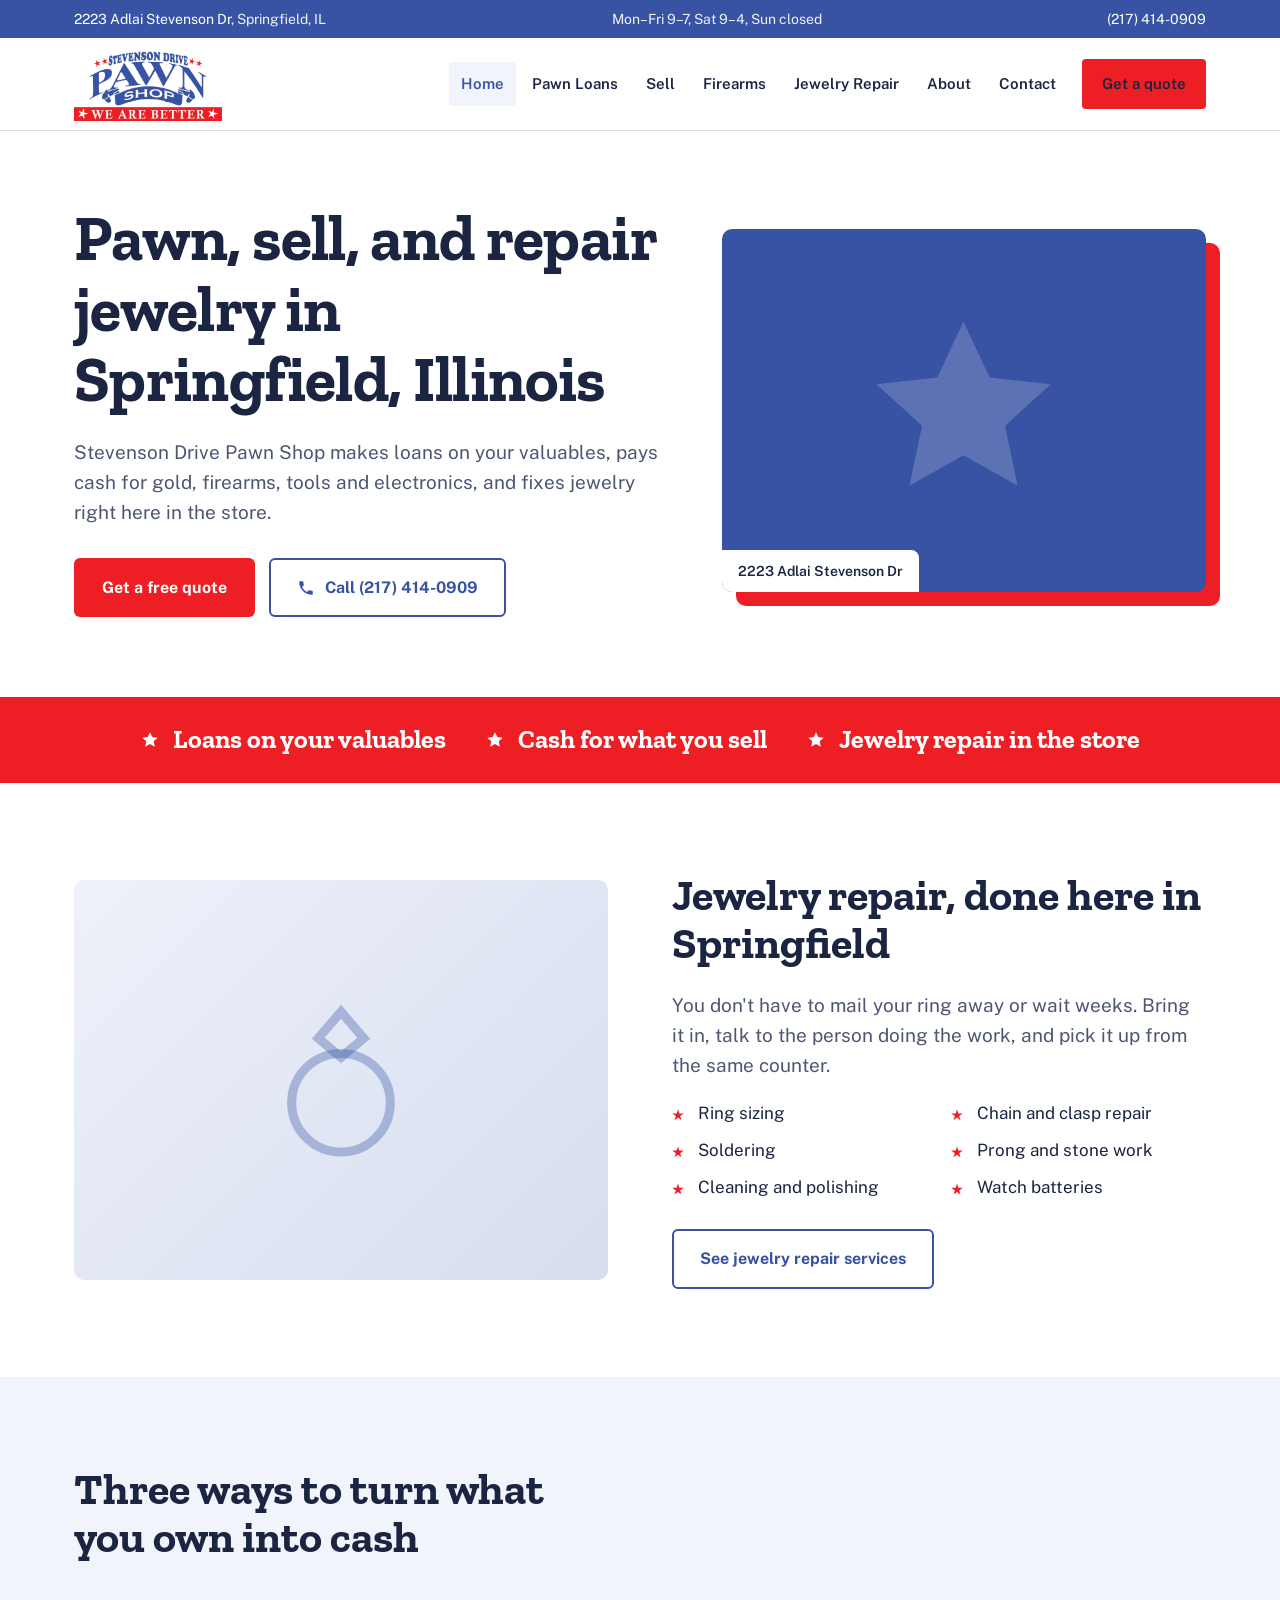
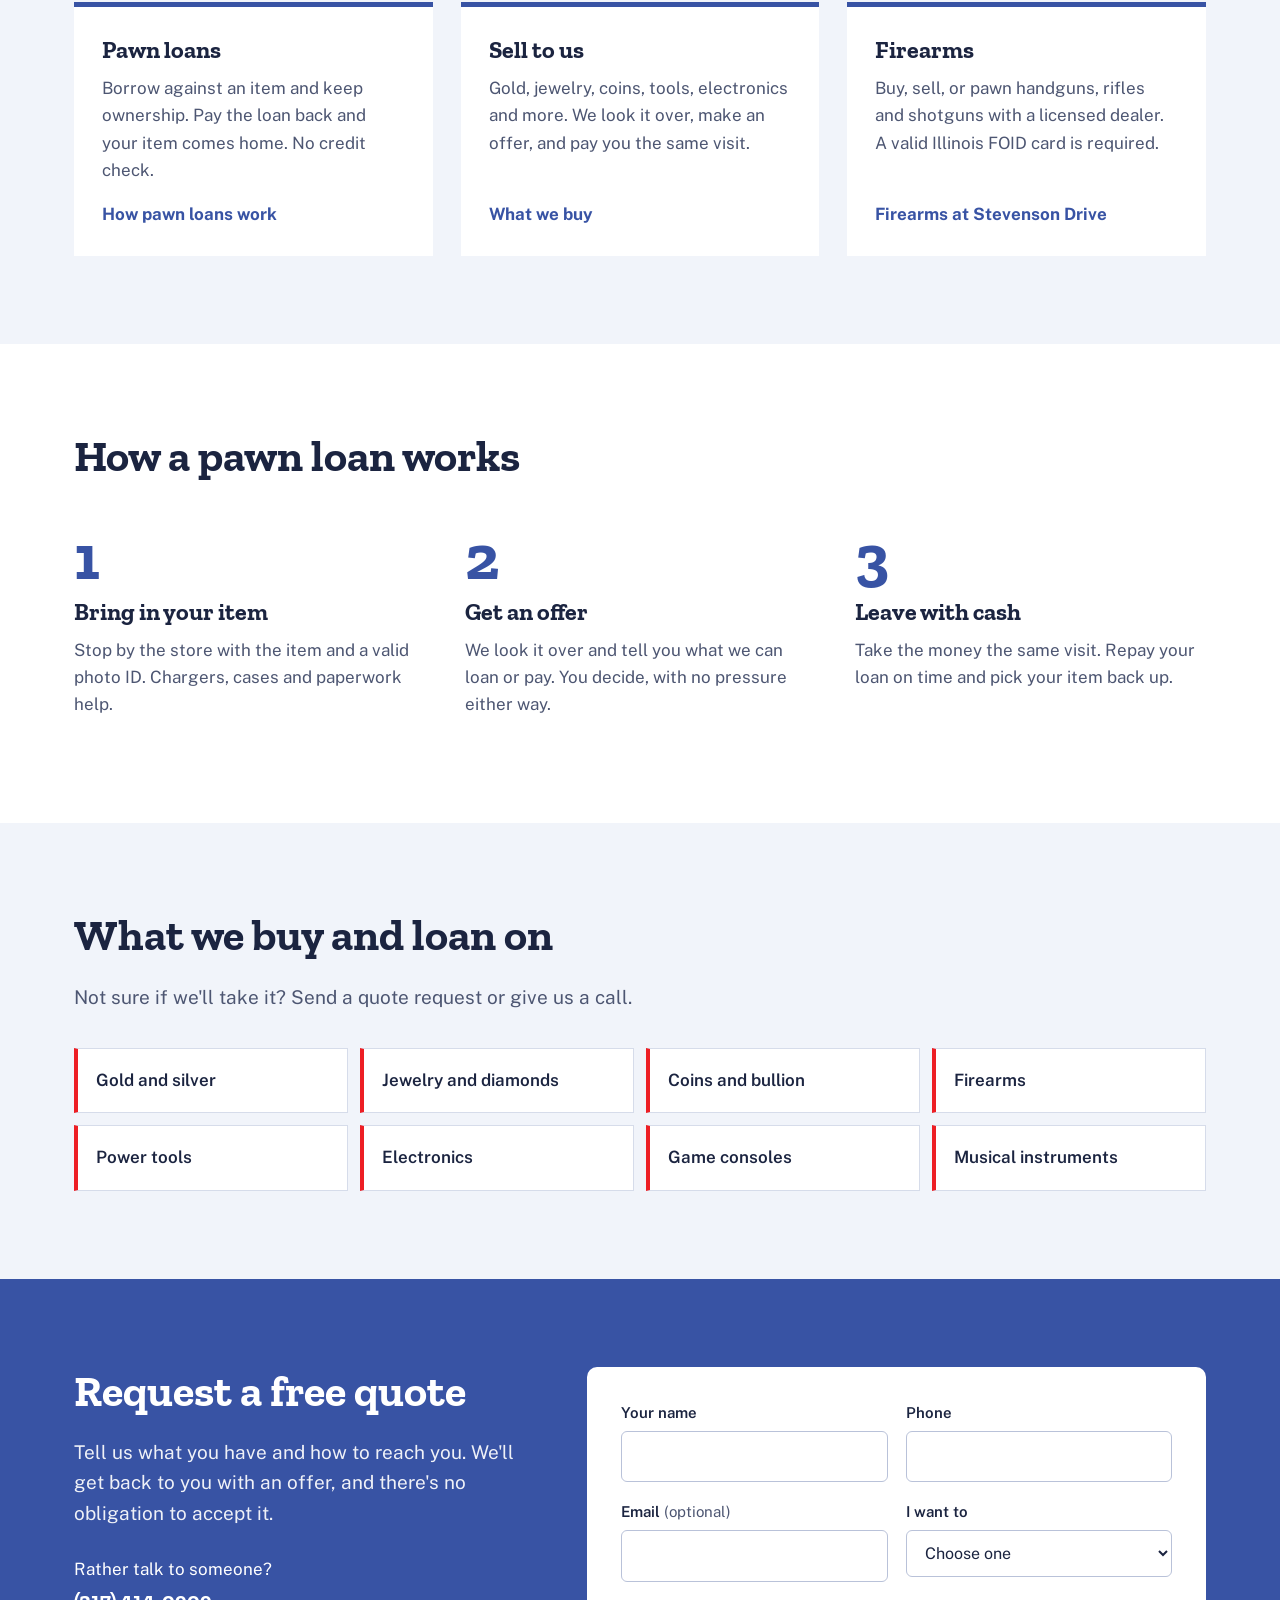
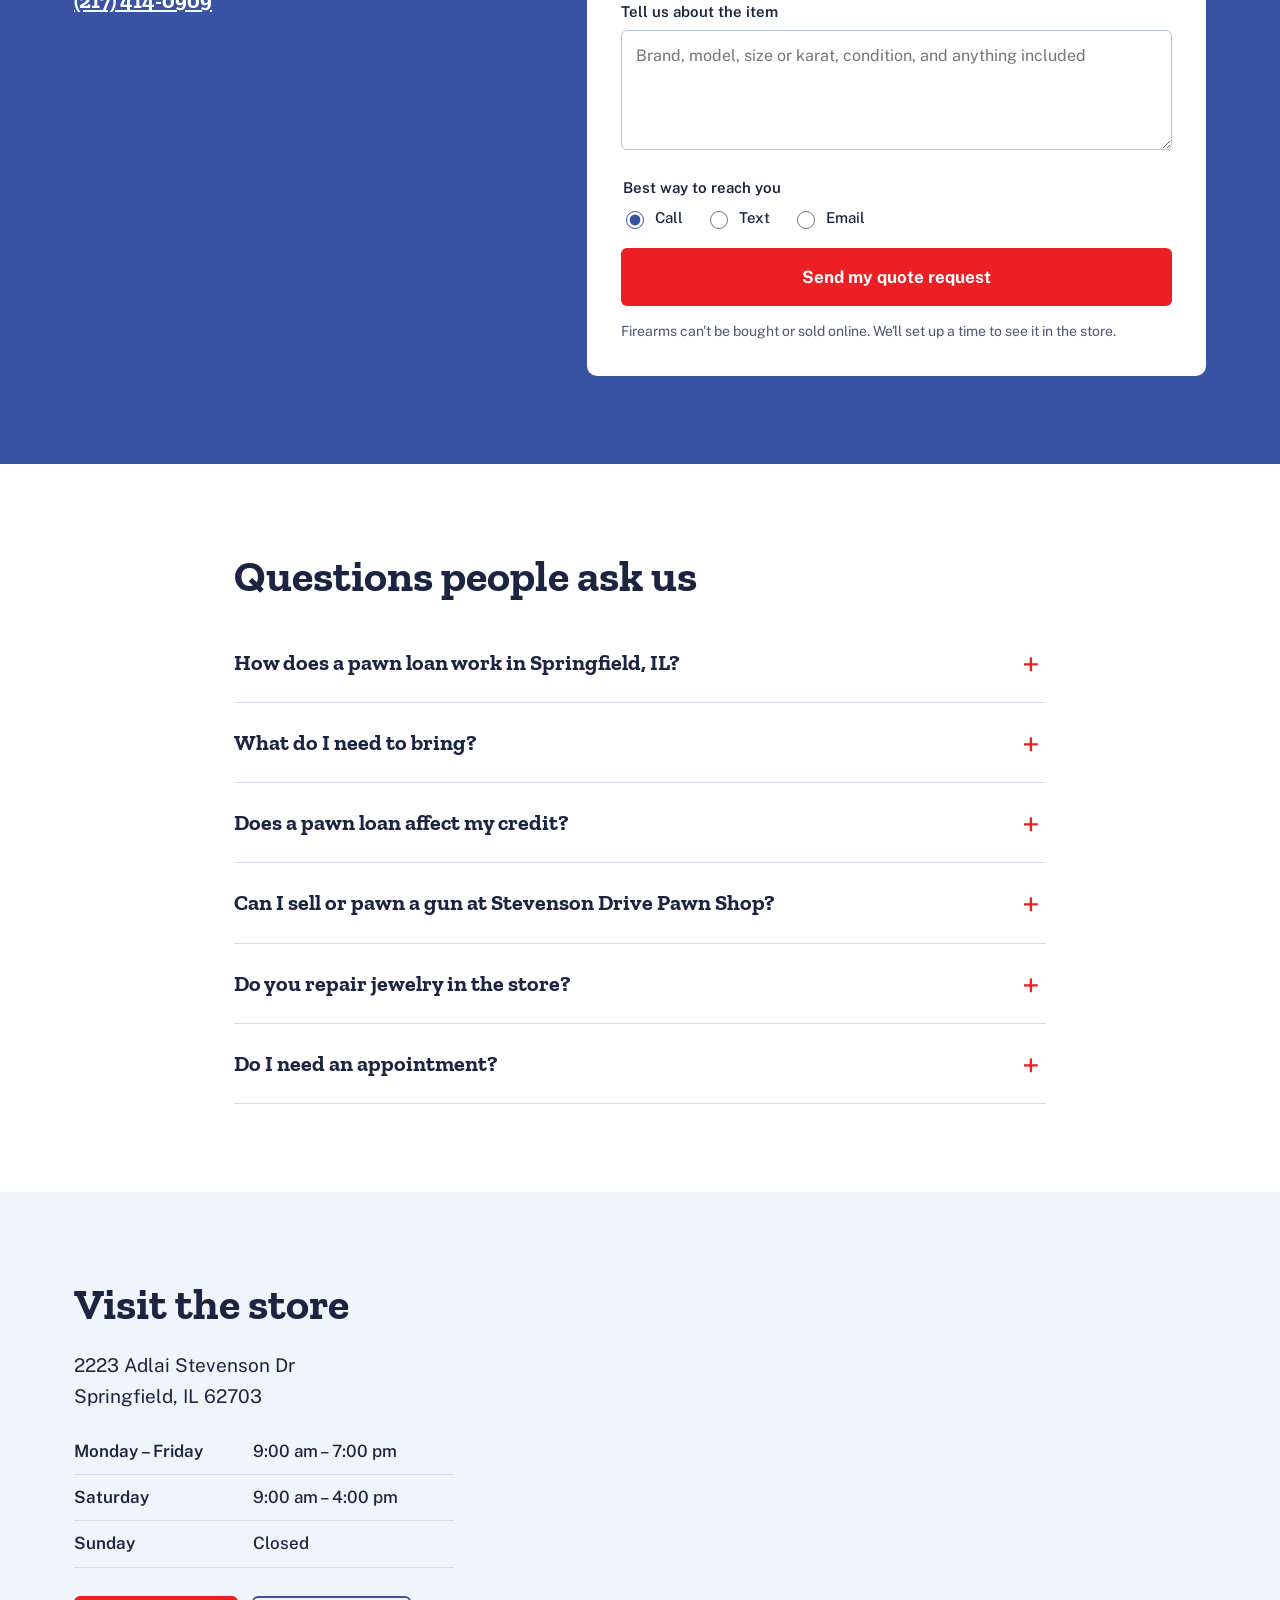
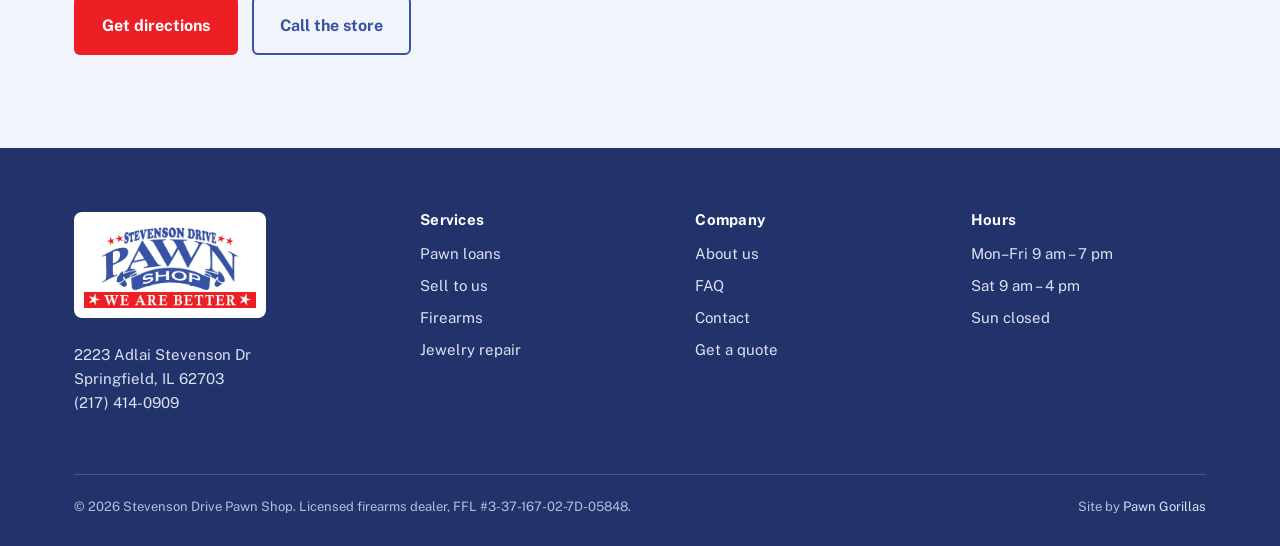
==== index.html @ e38339d8 "Rename index (20).html to index.html" ====
<!DOCTYPE html>
<html lang="en">
<head>
<meta charset="UTF-8">
<meta name="viewport" content="width=device-width, initial-scale=1">
<title>Pawn Shop in Springfield, IL | Stevenson Drive Pawn Shop</title>
<meta name="description" content="Stevenson Drive Pawn Shop in Springfield, IL: pawn loans, cash for gold, jewelry and firearms, and in-store jewelry repair. 2223 Adlai Stevenson Dr. Call (217) 414-0909.">
<!-- CONFIRM: final domain. Using the shop's current domain until the new site replaces it. -->
<link rel="canonical" href="https://stevensondrivepawnandjewelry.com/">
<meta property="og:type" content="website">
<meta property="og:title" content="Stevenson Drive Pawn Shop | Springfield, IL">
<meta property="og:description" content="Pawn loans, cash offers, firearms, and in-store jewelry repair on Adlai Stevenson Drive.">
<meta property="og:image" content="logo.png">
<link rel="icon" type="image/png" href="logo.png">

<link rel="preconnect" href="https://fonts.googleapis.com">
<link rel="preconnect" href="https://fonts.gstatic.com" crossorigin>
<link href="https://fonts.googleapis.com/css2?family=Zilla+Slab:wght@500;700&family=Public+Sans:wght@400;500;600;700&display=swap" rel="stylesheet">

<!-- ===== SCHEMA: business details. CONFIRM hours before launch. ===== -->
<script type="application/ld+json">
{
  "@context": "https://schema.org",
  "@type": ["PawnShop", "JewelryStore"],
  "name": "Stevenson Drive Pawn Shop",
  "url": "https://stevensondrivepawnandjewelry.com/",
  "logo": "https://stevensondrivepawnandjewelry.com/logo.png",
  "telephone": "+1-217-414-0909",
  "address": {
    "@type": "PostalAddress",
    "streetAddress": "2223 Adlai Stevenson Dr",
    "addressLocality": "Springfield",
    "addressRegion": "IL",
    "postalCode": "62703",
    "addressCountry": "US"
  },
  "areaServed": ["Springfield IL", "Sangamon County IL"],
  "openingHoursSpecification": [
    {"@type": "OpeningHoursSpecification", "dayOfWeek": ["Monday","Tuesday","Wednesday","Thursday","Friday"], "opens": "09:00", "closes": "19:00"},
    {"@type": "OpeningHoursSpecification", "dayOfWeek": "Saturday", "opens": "09:00", "closes": "16:00"}
  ]
}
</script>

<style>
/* ===== DESIGN TOKENS (change these per client) ===== */
:root{
  --blue:#3853a4;        /* logo blue */
  --blue-deep:#22336b;   /* footer, hover */
  --red:#ed1e24;         /* logo red */
  --red-deep:#c8141a;
  --ink:#1b2440;         /* body text */
  --muted:#4d5672;
  --surface:#f1f4fa;     /* light blue-grey section */
  --line:#d6dcea;
  --white:#ffffff;
  --head:'Zilla Slab', Georgia, serif;
  --body:'Public Sans', system-ui, -apple-system, 'Segoe UI', sans-serif;
  --wrap:1180px;
}
*,*::before,*::after{box-sizing:border-box}
html{scroll-behavior:smooth}
@media (prefers-reduced-motion:reduce){html{scroll-behavior:auto}*{transition:none!important}}
body{margin:0;font-family:var(--body);font-size:17px;line-height:1.6;color:var(--ink);background:var(--white)}
img{max-width:100%;display:block}
a{color:var(--blue)}
h1,h2,h3{font-family:var(--head);font-weight:700;line-height:1.1;margin:0 0 .5em;color:var(--ink)}
h1{font-size:clamp(38px,5.4vw,64px);letter-spacing:-.01em}
h2{font-size:clamp(30px,3.6vw,44px)}
h3{font-size:24px}
p{margin:0 0 1em}
.wrap{max-width:var(--wrap);margin:0 auto;padding:0 24px}
.sr-only{position:absolute;width:1px;height:1px;padding:0;margin:-1px;overflow:hidden;clip:rect(0,0,0,0);border:0}
.skip{position:absolute;left:-999px;top:0;background:var(--white);padding:10px 16px;z-index:100}
.skip:focus{left:12px;top:12px}
:focus-visible{outline:3px solid var(--red);outline-offset:3px}
section{padding:88px 0}
.lede{font-size:19px;color:var(--muted);max-width:60ch}

/* Buttons */
.btn{display:inline-flex;align-items:center;gap:10px;font-family:var(--body);font-weight:700;font-size:16px;text-decoration:none;padding:15px 26px;border-radius:6px;border:2px solid transparent;cursor:pointer;transition:background .15s,color .15s}
.btn-red{background:var(--red);color:var(--white)}
.btn-red:hover{background:var(--red-deep)}
.btn-line{border-color:var(--blue);color:var(--blue);background:transparent}
.btn-line:hover{background:var(--blue);color:var(--white)}
.btn svg{width:18px;height:18px;flex:none}

/* ===== SHARED HEADER START ===== */
.topbar{background:var(--blue);color:var(--white);font-size:14px}
.topbar .wrap{display:flex;justify-content:space-between;gap:16px;padding-top:8px;padding-bottom:8px;flex-wrap:wrap}
.topbar a{color:var(--white);text-decoration:none}
.topbar a:hover{text-decoration:underline}
.topbar span{opacity:.92}
header.site{position:sticky;top:0;z-index:50;background:var(--white);border-bottom:1px solid var(--line)}
header.site .wrap{display:flex;align-items:center;justify-content:space-between;gap:20px;height:92px}
.brand img{height:74px;width:auto}
.mainnav ul{display:flex;gap:4px;list-style:none;margin:0;padding:0;align-items:center}
.mainnav a{display:block;padding:10px 12px;font-weight:600;font-size:15px;color:var(--ink);text-decoration:none;border-radius:4px}
.mainnav a:hover,.mainnav a[aria-current="page"]{color:var(--blue);background:var(--surface)}
.mainnav .btn{margin-left:10px;padding:11px 18px;font-size:15px}
.mainnav .btn:hover{background:var(--red-deep);color:var(--white)}
.burger{display:none;background:none;border:2px solid var(--blue);border-radius:6px;width:48px;height:44px;cursor:pointer;padding:0;align-items:center;justify-content:center}
.burger span,.burger span::before,.burger span::after{display:block;width:22px;height:2.5px;background:var(--blue);position:relative;content:""}
.burger span::before{position:absolute;top:-7px}
.burger span::after{position:absolute;top:7px}
.mobile-nav{display:none}
@media (max-width:980px){
  .mainnav{display:none}
  .burger{display:inline-flex}
  header.site .wrap{height:76px}
  .brand img{height:58px}
  .mobile-nav{position:fixed;inset:0;background:var(--white);z-index:60;padding:24px;overflow-y:auto}
  .mobile-nav.open{display:block}
  .mobile-nav .mn-top{display:flex;justify-content:space-between;align-items:center;margin-bottom:20px}
  .mobile-nav ul{list-style:none;margin:0;padding:0}
  .mobile-nav li a{display:block;padding:16px 4px;font-family:var(--head);font-size:26px;font-weight:700;color:var(--ink);text-decoration:none;border-bottom:1px solid var(--line)}
  .mobile-nav .btn{margin-top:24px;width:100%;justify-content:center}
  .mn-close{background:none;border:2px solid var(--blue);color:var(--blue);border-radius:6px;font-size:28px;line-height:1;width:48px;height:44px;cursor:pointer}
}
@media (max-width:640px){.topbar .hide-sm{display:none}.topbar{font-size:13px}.topbar .wrap{flex-wrap:nowrap}}
/* ===== SHARED HEADER END ===== */

/* Hero */
.hero{padding:72px 0 80px}
.hero .wrap{display:grid;grid-template-columns:1.1fr .9fr;gap:56px;align-items:center}
.hero h1{margin-bottom:22px}
.hero .lede{margin-bottom:30px}
.hero-ctas{display:flex;gap:14px;flex-wrap:wrap}
.hero-photo{
  aspect-ratio:4/3;border-radius:10px;position:relative;overflow:hidden;
  /* exterior.jpg shows when uploaded; the blue star panel shows until then */
  background:url("exterior.jpg") center/cover no-repeat, url("data:image/svg+xml,%3Csvg xmlns='http://www.w3.org/2000/svg' viewBox='0 0 24 24'%3E%3Cpath fill='%23ffffff' fill-opacity='.18' d='M12 1.5l3.1 6.6 7.2.8-5.4 4.9 1.5 7.1L12 17.3l-6.4 3.6 1.5-7.1L1.7 8.9l7.2-.8z'/%3E%3C/svg%3E") center/42% no-repeat, var(--blue);
  box-shadow:14px 14px 0 var(--red);
}
.hero-photo .addr-tag{position:absolute;left:0;bottom:0;background:var(--white);color:var(--ink);font-weight:600;font-size:14px;padding:10px 16px;border-top-right-radius:8px;z-index:1}
@media (max-width:900px){
  .hero{padding:44px 0 64px}
  .hero .wrap{grid-template-columns:1fr;gap:40px}
  .hero-photo{box-shadow:10px 10px 0 var(--red);margin-right:10px}
}

/* Ribbon band — echoes the "We Are Better" banner in the logo */
.ribbon{background:var(--red);color:var(--white);padding:22px 0}
.ribbon ul{list-style:none;margin:0;padding:0;display:flex;justify-content:center;flex-wrap:wrap;gap:12px 40px}
.ribbon li{font-family:var(--head);font-size:clamp(20px,2.2vw,26px);font-weight:700;display:flex;align-items:center;gap:14px}
.ribbon svg{width:18px;height:18px;fill:var(--white);flex:none}

/* Jewelry repair feature */
.feature .wrap{display:grid;grid-template-columns:1fr 1fr;gap:64px;align-items:center}
.feature-photo{aspect-ratio:4/3;border-radius:10px;background:url("jewelry-repair.jpg") center/cover no-repeat, url("data:image/svg+xml,%3Csvg xmlns='http://www.w3.org/2000/svg' viewBox='0 0 24 24' fill='none' stroke='%233853a4' stroke-opacity='.35' stroke-width='1.2'%3E%3Ccircle cx='12' cy='15' r='6.5'/%3E%3Cpath d='M9 6.5l3-3.5 3 3.5-3 2.5z'/%3E%3C/svg%3E") center/34% no-repeat, linear-gradient(135deg,#eef1f9,#d5ddef)}
.feature ul.ticks{list-style:none;padding:0;margin:0 0 28px;display:grid;grid-template-columns:1fr 1fr;gap:10px 24px}
.feature ul.ticks li{padding-left:26px;position:relative}
.feature ul.ticks li::before{content:"";position:absolute;left:0;top:.55em;width:12px;height:12px;background:var(--red);clip-path:polygon(50% 0,61% 35%,98% 35%,68% 57%,79% 91%,50% 70%,21% 91%,32% 57%,2% 35%,39% 35%)}
@media (max-width:900px){.feature .wrap{grid-template-columns:1fr;gap:36px}}
@media (max-width:480px){.feature ul.ticks{grid-template-columns:1fr}}

/* Three services */
.services{background:var(--surface)}
.services h2{max-width:20ch}
.svc-grid{display:grid;grid-template-columns:repeat(3,1fr);gap:28px;margin-top:40px}
.svc{background:var(--white);border-top:5px solid var(--blue);padding:30px 28px 28px;display:flex;flex-direction:column}
.svc p{color:var(--muted);flex:1}
.svc a.more{font-weight:700;text-decoration:none}
.svc a.more:hover{text-decoration:underline}
@media (max-width:900px){.svc-grid{grid-template-columns:1fr}}

/* Steps (a real sequence, so numbered) */
.steps ol{list-style:none;margin:44px 0 0;padding:0;display:grid;grid-template-columns:repeat(3,1fr);gap:40px;counter-reset:s}
.steps li{counter-increment:s;position:relative;padding-top:74px}
.steps li::before{content:counter(s);position:absolute;top:0;left:0;font-family:var(--head);font-weight:700;font-size:64px;line-height:1;color:var(--blue)}
.steps li p{color:var(--muted)}
@media (max-width:800px){.steps ol{grid-template-columns:1fr;gap:28px}}

/* What we buy */
.buy{background:var(--surface)}
.buy-list{list-style:none;margin:36px 0 0;padding:0;display:grid;grid-template-columns:repeat(4,1fr);gap:12px}
.buy-list a,.buy-list span{display:block;background:var(--white);border:1px solid var(--line);border-left:4px solid var(--red);padding:18px 18px;font-weight:600;color:var(--ink);text-decoration:none;height:100%}
.buy-list a:hover{border-color:var(--blue);border-left-color:var(--red);color:var(--blue)}
@media (max-width:900px){.buy-list{grid-template-columns:repeat(2,1fr)}}

/* Quote form */
.quote{background:var(--blue);color:var(--white)}
.quote .wrap{display:grid;grid-template-columns:.85fr 1.15fr;gap:56px;align-items:start}
.quote h2,.quote .lede{color:var(--white)}
.quote .lede{opacity:.92}
.quote .call-alt{margin-top:28px;font-size:17px}
.quote .call-alt a{color:var(--white);font-weight:700;font-size:22px;font-family:var(--head)}
.qform{background:var(--white);color:var(--ink);border-radius:10px;padding:34px}
.frow{display:grid;grid-template-columns:1fr 1fr;gap:18px}
.fg{margin-bottom:18px}
.fg label,.fg legend{display:block;font-weight:600;font-size:15px;margin-bottom:6px}
.fg .opt{font-weight:400;color:var(--muted)}
.fi,.fs,.fta{width:100%;font:inherit;font-size:16px;color:var(--ink);background:var(--white);border:1.5px solid #b9c2d9;border-radius:6px;padding:12px 14px}
.fi:focus,.fs:focus,.fta:focus{outline:none;border-color:var(--blue);box-shadow:0 0 0 3px rgba(56,83,164,.25)}
.fta{min-height:120px;resize:vertical}
fieldset.fg{border:0;padding:0;margin:0 0 18px}
.radios{display:flex;gap:22px;flex-wrap:wrap}
.radios label{font-weight:500;display:flex;align-items:center;gap:8px;margin:0}
.radios input{width:18px;height:18px;accent-color:var(--blue)}
.hp{position:absolute;left:-5000px}
.qform .btn{width:100%;justify-content:center;font-size:17px;padding:17px}
.form-note{font-size:14px;color:var(--muted);margin:14px 0 0}
.form-status{margin-top:16px;padding:14px 16px;border-radius:6px;font-weight:600;display:none}
.form-status.ok{display:block;background:#e7f4ea;color:#1d5b2c}
.form-status.err{display:block;background:#fdeaea;color:#8d1216}
@media (max-width:900px){.quote .wrap{grid-template-columns:1fr;gap:36px}}
@media (max-width:520px){.frow{grid-template-columns:1fr;gap:0}.qform{padding:24px}}

/* FAQ */
.faq .wrap{max-width:860px}
.faq details{border-bottom:1px solid var(--line)}
.faq summary{list-style:none;cursor:pointer;padding:22px 44px 22px 0;position:relative;font-family:var(--head);font-size:22px;font-weight:700}
.faq summary::-webkit-details-marker{display:none}
.faq summary::after{content:"+";position:absolute;right:6px;top:16px;font-size:32px;color:var(--red);font-family:var(--body);font-weight:400}
.faq details[open] summary::after{content:"\2212"}
.faq details p{color:var(--muted);padding-bottom:20px;max-width:68ch}

/* Visit */
.visit{background:var(--surface);padding-bottom:0}
.visit .wrap{display:grid;grid-template-columns:.8fr 1.2fr;gap:56px;padding-bottom:88px}
.hours{width:100%;border-collapse:collapse;margin:8px 0 28px;max-width:380px}
.hours th,.hours td{text-align:left;padding:9px 0;border-bottom:1px solid var(--line);font-weight:500}
.hours th{font-weight:600}
.visit address{font-style:normal;font-size:19px;margin-bottom:18px}
.map{border:0;width:100%;height:100%;min-height:380px;border-radius:10px}
@media (max-width:900px){.visit .wrap{grid-template-columns:1fr}}

/* ===== SHARED FOOTER START ===== */
footer.site{background:var(--blue-deep);color:#dbe1f1;padding:64px 0 28px;font-size:15px}
footer.site .cols{display:grid;grid-template-columns:1.3fr 1fr 1fr 1fr;gap:40px}
footer.site .flogo{background:var(--white);border-radius:8px;padding:10px;display:inline-block}
footer.site .flogo img{height:86px;width:auto}
footer.site h3{font-family:var(--body);font-size:15px;font-weight:700;color:var(--white);margin:0 0 14px;letter-spacing:.02em}
footer.site ul{list-style:none;margin:0;padding:0}
footer.site li{margin-bottom:8px}
footer.site a{color:#dbe1f1;text-decoration:none}
footer.site a:hover{color:var(--white);text-decoration:underline}
footer.site .legal{border-top:1px solid rgba(255,255,255,.18);margin-top:44px;padding-top:22px;display:flex;justify-content:space-between;gap:16px;flex-wrap:wrap;font-size:13px;color:#b4bedb}
@media (max-width:900px){footer.site .cols{grid-template-columns:1fr 1fr}}
@media (max-width:520px){footer.site .cols{grid-template-columns:1fr}}
/* ===== SHARED FOOTER END ===== */
</style>
</head>
<body>
<a class="skip" href="#main">Skip to main content</a>

<!-- ===== SHARED HEADER START (copy this block to every page) ===== -->
<div class="topbar">
  <div class="wrap">
    <a href="https://www.google.com/maps/search/?api=1&query=2223+Adlai+Stevenson+Dr+Springfield+IL+62703" target="_blank" rel="noopener">2223 Adlai Stevenson Dr<span class="hide-sm">, Springfield, IL</span></a>
    <!-- CONFIRM hours -->
    <span class="hide-sm">Mon–Fri 9–7, Sat 9–4, Sun closed</span>
    <a href="tel:+12174140909">(217) 414-0909</a>
  </div>
</div>
<header class="site">
  <div class="wrap">
    <a class="brand" href="index.html" aria-label="Stevenson Drive Pawn Shop home">
      <img src="logo.webp" alt="Stevenson Drive Pawn Shop logo" width="900" height="449">
    </a>
    <nav class="mainnav" aria-label="Main navigation">
      <ul>
        <li><a href="index.html" aria-current="page">Home</a></li>
        <li><a href="pawn-loans.html">Pawn Loans</a></li>
        <li><a href="sell.html">Sell</a></li>
        <li><a href="firearms.html">Firearms</a></li>
        <li><a href="jewelry-repair.html">Jewelry Repair</a></li>
        <li><a href="about.html">About</a></li>
        <li><a href="contact.html">Contact</a></li>
        <li><a class="btn btn-red" href="#quote">Get a quote</a></li>
      </ul>
    </nav>
    <button class="burger" type="button" aria-label="Open menu" aria-controls="mobile-nav" aria-expanded="false"><span></span></button>
  </div>
</header>
<div class="mobile-nav" id="mobile-nav" role="dialog" aria-modal="true" aria-label="Menu">
  <div class="mn-top">
    <img src="logo.webp" alt="" width="120" height="60" style="height:56px;width:auto">
    <button class="mn-close" type="button" aria-label="Close menu">&times;</button>
  </div>
  <ul>
    <li><a href="index.html">Home</a></li>
    <li><a href="pawn-loans.html">Pawn Loans</a></li>
    <li><a href="sell.html">Sell</a></li>
    <li><a href="firearms.html">Firearms</a></li>
    <li><a href="jewelry-repair.html">Jewelry Repair</a></li>
    <li><a href="about.html">About</a></li>
    <li><a href="contact.html">Contact</a></li>
  </ul>
  <a class="btn btn-red" href="tel:+12174140909">Call (217) 414-0909</a>
</div>
<!-- ===== SHARED HEADER END ===== -->

<main id="main">

<section class="hero" aria-labelledby="h1">
  <div class="wrap">
    <div>
      <h1 id="h1">Pawn, sell, and repair jewelry in Springfield, Illinois</h1>
      <p class="lede">Stevenson Drive Pawn Shop makes loans on your valuables, pays cash for gold, firearms, tools and electronics, and fixes jewelry right here in the store.</p>
      <div class="hero-ctas">
        <a class="btn btn-red" href="#quote">Get a free quote</a>
        <a class="btn btn-line" href="tel:+12174140909">
          <svg viewBox="0 0 24 24" aria-hidden="true"><path fill="currentColor" d="M6.6 10.8a15.1 15.1 0 0 0 6.6 6.6l2.2-2.2a1 1 0 0 1 1-.25 11.4 11.4 0 0 0 3.6.57 1 1 0 0 1 1 1V20a1 1 0 0 1-1 1A17 17 0 0 1 3 4a1 1 0 0 1 1-1h3.5a1 1 0 0 1 1 1c0 1.25.2 2.45.57 3.57a1 1 0 0 1-.25 1z"/></svg>
          Call (217) 414-0909
        </a>
      </div>
    </div>
    <!-- Upload exterior.jpg to the repo and it appears here automatically -->
    <div class="hero-photo" role="img" aria-label="Stevenson Drive Pawn Shop storefront on Adlai Stevenson Drive">
      <span class="addr-tag">2223 Adlai Stevenson Dr</span>
    </div>
  </div>
</section>

<div class="ribbon" role="region" aria-label="What we offer">
  <ul>
    <li><svg viewBox="0 0 24 24" aria-hidden="true"><path d="M12 1.5l3.1 6.6 7.2.8-5.4 4.9 1.5 7.1L12 17.3l-6.4 3.6 1.5-7.1L1.7 8.9l7.2-.8z"/></svg>Loans on your valuables</li>
    <li><svg viewBox="0 0 24 24" aria-hidden="true"><path d="M12 1.5l3.1 6.6 7.2.8-5.4 4.9 1.5 7.1L12 17.3l-6.4 3.6 1.5-7.1L1.7 8.9l7.2-.8z"/></svg>Cash for what you sell</li>
    <li><svg viewBox="0 0 24 24" aria-hidden="true"><path d="M12 1.5l3.1 6.6 7.2.8-5.4 4.9 1.5 7.1L12 17.3l-6.4 3.6 1.5-7.1L1.7 8.9l7.2-.8z"/></svg>Jewelry repair in the store</li>
  </ul>
</div>

<section class="feature" aria-labelledby="jr-h">
  <div class="wrap">
    <!-- Upload jewelry-repair.jpg (repair bench or work in progress) -->
    <div class="feature-photo" role="img" aria-label="Jewelry repair at Stevenson Drive Pawn Shop"></div>
    <div>
      <h2 id="jr-h">Jewelry repair, done here in Springfield</h2>
      <p class="lede">You don't have to mail your ring away or wait weeks. Bring it in, talk to the person doing the work, and pick it up from the same counter.</p>
      <!-- CONFIRM the repair services they actually offer -->
      <ul class="ticks">
        <li>Ring sizing</li>
        <li>Chain and clasp repair</li>
        <li>Soldering</li>
        <li>Prong and stone work</li>
        <li>Cleaning and polishing</li>
        <li>Watch batteries</li>
      </ul>
      <a class="btn btn-line" href="jewelry-repair.html">See jewelry repair services</a>
    </div>
  </div>
</section>

<section class="services" aria-labelledby="svc-h">
  <div class="wrap">
    <h2 id="svc-h">Three ways to turn what you own into cash</h2>
    <div class="svc-grid">
      <article class="svc">
        <h3>Pawn loans</h3>
        <p>Borrow against an item and keep ownership. Pay the loan back and your item comes home. No credit check.</p>
        <a class="more" href="pawn-loans.html">How pawn loans work</a>
      </article>
      <article class="svc">
        <h3>Sell to us</h3>
        <p>Gold, jewelry, coins, tools, electronics and more. We look it over, make an offer, and pay you the same visit.</p>
        <a class="more" href="sell.html">What we buy</a>
      </article>
      <article class="svc">
        <h3>Firearms</h3>
        <p>Buy, sell, or pawn handguns, rifles and shotguns with a licensed dealer. A valid Illinois FOID card is required.</p>
        <a class="more" href="firearms.html">Firearms at Stevenson Drive</a>
      </article>
    </div>
  </div>
</section>

<section class="steps" aria-labelledby="st-h">
  <div class="wrap">
    <h2 id="st-h">How a pawn loan works</h2>
    <ol>
      <li><h3>Bring in your item</h3><p>Stop by the store with the item and a valid photo ID. Chargers, cases and paperwork help.</p></li>
      <li><h3>Get an offer</h3><p>We look it over and tell you what we can loan or pay. You decide, with no pressure either way.</p></li>
      <li><h3>Leave with cash</h3><p>Take the money the same visit. Repay your loan on time and pick your item back up.</p></li>
    </ol>
  </div>
</section>

<section class="buy" aria-labelledby="buy-h">
  <div class="wrap">
    <h2 id="buy-h">What we buy and loan on</h2>
    <p class="lede">Not sure if we'll take it? Send a quote request or give us a call.</p>
    <!-- CONFIRM categories with the client -->
    <ul class="buy-list">
      <li><a href="sell.html#gold">Gold and silver</a></li>
      <li><a href="sell.html#jewelry">Jewelry and diamonds</a></li>
      <li><a href="sell.html#coins">Coins and bullion</a></li>
      <li><a href="firearms.html">Firearms</a></li>
      <li><a href="sell.html#tools">Power tools</a></li>
      <li><a href="sell.html#electronics">Electronics</a></li>
      <li><a href="sell.html#games">Game consoles</a></li>
      <li><a href="sell.html#instruments">Musical instruments</a></li>
    </ul>
  </div>
</section>

<section class="quote" id="quote" aria-labelledby="q-h">
  <div class="wrap">
    <div>
      <h2 id="q-h">Request a free quote</h2>
      <p class="lede">Tell us what you have and how to reach you. We'll get back to you with an offer, and there's no obligation to accept it.</p>
      <p class="call-alt">Rather talk to someone?<br><a href="tel:+12174140909">(217) 414-0909</a></p>
    </div>

    <!--
      FORM SETUP: create a free Web3Forms key with the shop's email
      (web3forms.com), then replace YOUR-WEB3FORMS-KEY below.
      Until then the form shows a demo message instead of sending.
    -->
    <form class="qform" id="quote-form" action="https://api.web3forms.com/submit" method="POST" novalidate>
      <input type="hidden" name="access_key" value="YOUR-WEB3FORMS-KEY">
      <input type="hidden" name="subject" value="New quote request from the website">
      <input type="hidden" name="from_name" value="Stevenson Drive Pawn website">
      <input type="checkbox" name="botcheck" class="hp" tabindex="-1" autocomplete="off" aria-hidden="true">

      <div class="frow">
        <div class="fg"><label for="q-name">Your name</label><input class="fi" id="q-name" name="name" type="text" autocomplete="name" required></div>
        <div class="fg"><label for="q-phone">Phone</label><input class="fi" id="q-phone" name="phone" type="tel" autocomplete="tel" required></div>
      </div>
      <div class="frow">
        <div class="fg"><label for="q-email">Email <span class="opt">(optional)</span></label><input class="fi" id="q-email" name="email" type="email" autocomplete="email"></div>
        <div class="fg"><label for="q-intent">I want to</label>
          <select class="fs" id="q-intent" name="interest" required>
            <option value="">Choose one</option>
            <option>Pawn an item</option>
            <option>Sell an item</option>
            <option>Sell or pawn a firearm</option>
            <option>Get jewelry repaired</option>
            <option>Ask about something else</option>
          </select>
        </div>
      </div>
      <div class="fg"><label for="q-desc">Tell us about the item</label><textarea class="fta" id="q-desc" name="item_description" placeholder="Brand, model, size or karat, condition, and anything included" required></textarea></div>
      <fieldset class="fg">
        <legend>Best way to reach you</legend>
        <div class="radios">
          <label><input type="radio" name="contact_by" value="Call" checked> Call</label>
          <label><input type="radio" name="contact_by" value="Text"> Text</label>
          <label><input type="radio" name="contact_by" value="Email"> Email</label>
        </div>
      </fieldset>
      <button class="btn btn-red" type="submit">Send my quote request</button>
      <p class="form-note">Firearms can't be bought or sold online. We'll set up a time to see it in the store.</p>
      <div class="form-status" id="form-status" role="status" aria-live="polite"></div>
    </form>
  </div>
</section>

<section class="faq" aria-labelledby="faq-h">
  <div class="wrap">
    <h2 id="faq-h">Questions people ask us</h2>
    <!-- CONFIRM: answers on loan terms should match the shop's real terms -->
    <details>
      <summary>How does a pawn loan work in Springfield, IL?</summary>
      <p>You bring in an item of value and we loan you money against it. We hold the item while the loan is open. When you repay the loan plus the finance charge, you get your item back. If you choose not to repay, the item becomes ours and you owe nothing more.</p>
    </details>
    <details>
      <summary>What do I need to bring?</summary>
      <p>Bring the item and a valid government-issued photo ID. For firearms, Illinois law also requires a valid FOID card. Chargers, cases, boxes and paperwork can raise what we're able to offer.</p>
    </details>
    <details>
      <summary>Does a pawn loan affect my credit?</summary>
      <p>No. We don't run a credit check, and the loan is secured by your item, so nothing is reported to credit bureaus.</p>
    </details>
    <details>
      <summary>Can I sell or pawn a gun at Stevenson Drive Pawn Shop?</summary>
      <p>Yes. We're a licensed firearms dealer and we buy, sell and loan on handguns, rifles and shotguns. You'll need a valid photo ID and an Illinois FOID card. Please bring firearms in unloaded and cased.</p>
    </details>
    <details>
      <summary>Do you repair jewelry in the store?</summary>
      <p>Yes. Ring sizing, chain repair, soldering and other repairs are done here at the store, so your jewelry doesn't get shipped out. Bring it in for a quote.</p>
    </details>
    <details>
      <summary>Do I need an appointment?</summary>
      <p>No. Walk in any time during business hours. If you'd like an idea of value first, send a quote request or call (217) 414-0909.</p>
    </details>
  </div>
</section>

<section class="visit" aria-labelledby="v-h">
  <div class="wrap">
    <div>
      <h2 id="v-h">Visit the store</h2>
      <address>2223 Adlai Stevenson Dr<br>Springfield, IL 62703</address>
      <!-- CONFIRM hours -->
      <table class="hours">
        <caption class="sr-only">Store hours</caption>
        <tr><th scope="row">Monday – Friday</th><td>9:00 am – 7:00 pm</td></tr>
        <tr><th scope="row">Saturday</th><td>9:00 am – 4:00 pm</td></tr>
        <tr><th scope="row">Sunday</th><td>Closed</td></tr>
      </table>
      <div class="hero-ctas">
        <a class="btn btn-red" href="https://www.google.com/maps/dir/?api=1&destination=2223+Adlai+Stevenson+Dr+Springfield+IL+62703" target="_blank" rel="noopener">Get directions</a>
        <a class="btn btn-line" href="tel:+12174140909">Call the store</a>
      </div>
    </div>
    <iframe class="map" title="Map to Stevenson Drive Pawn Shop" loading="lazy" referrerpolicy="no-referrer-when-downgrade"
      src="https://www.google.com/maps?q=2223+Adlai+Stevenson+Dr,+Springfield,+IL+62703&output=embed"></iframe>
  </div>
</section>

</main>

<!-- ===== SHARED FOOTER START (copy this block to every page) ===== -->
<footer class="site">
  <div class="wrap">
    <div class="cols">
      <div>
        <a class="flogo" href="index.html"><img src="logo.webp" alt="Stevenson Drive Pawn Shop" width="900" height="449"></a>
        <p style="margin-top:18px">2223 Adlai Stevenson Dr<br>Springfield, IL 62703<br><a href="tel:+12174140909">(217) 414-0909</a></p>
      </div>
      <div>
        <h3>Services</h3>
        <ul>
          <li><a href="pawn-loans.html">Pawn loans</a></li>
          <li><a href="sell.html">Sell to us</a></li>
          <li><a href="firearms.html">Firearms</a></li>
          <li><a href="jewelry-repair.html">Jewelry repair</a></li>
        </ul>
      </div>
      <div>
        <h3>Company</h3>
        <ul>
          <li><a href="about.html">About us</a></li>
          <li><a href="faq.html">FAQ</a></li>
          <li><a href="contact.html">Contact</a></li>
          <li><a href="#quote">Get a quote</a></li>
        </ul>
      </div>
      <div>
        <h3>Hours</h3>
        <!-- CONFIRM hours -->
        <ul>
          <li>Mon–Fri 9 am – 7 pm</li>
          <li>Sat 9 am – 4 pm</li>
          <li>Sun closed</li>
        </ul>
      </div>
    </div>
    <div class="legal">
      <!-- CONFIRM FFL number against the license before launch -->
      <span>&copy; <span id="yr">2026</span> Stevenson Drive Pawn Shop. Licensed firearms dealer, FFL #3-37-167-02-7D-05848.</span>
      <span>Site by <a href="https://pawngorillas.com" target="_blank" rel="noopener">Pawn Gorillas</a></span>
    </div>
  </div>
</footer>
<!-- ===== SHARED FOOTER END ===== -->

<!-- FAQ schema (keep in sync with the FAQ text above) -->
<script type="application/ld+json">
{
  "@context":"https://schema.org",
  "@type":"FAQPage",
  "mainEntity":[
    {"@type":"Question","name":"How does a pawn loan work in Springfield, IL?","acceptedAnswer":{"@type":"Answer","text":"You bring in an item of value and we loan you money against it. We hold the item while the loan is open. When you repay the loan plus the finance charge, you get your item back. If you choose not to repay, the item becomes ours and you owe nothing more."}},
    {"@type":"Question","name":"What do I need to bring?","acceptedAnswer":{"@type":"Answer","text":"Bring the item and a valid government-issued photo ID. For firearms, Illinois law also requires a valid FOID card. Chargers, cases, boxes and paperwork can raise what we're able to offer."}},
    {"@type":"Question","name":"Does a pawn loan affect my credit?","acceptedAnswer":{"@type":"Answer","text":"No. We don't run a credit check, and the loan is secured by your item, so nothing is reported to credit bureaus."}},
    {"@type":"Question","name":"Can I sell or pawn a gun at Stevenson Drive Pawn Shop?","acceptedAnswer":{"@type":"Answer","text":"Yes. We're a licensed firearms dealer and we buy, sell and loan on handguns, rifles and shotguns. You'll need a valid photo ID and an Illinois FOID card. Please bring firearms in unloaded and cased."}},
    {"@type":"Question","name":"Do you repair jewelry in the store?","acceptedAnswer":{"@type":"Answer","text":"Yes. Ring sizing, chain repair, soldering and other repairs are done here at the store, so your jewelry doesn't get shipped out. Bring it in for a quote."}},
    {"@type":"Question","name":"Do I need an appointment?","acceptedAnswer":{"@type":"Answer","text":"No. Walk in any time during business hours. If you'd like an idea of value first, send a quote request or call (217) 414-0909."}}
  ]
}
</script>

<script>
// Mobile menu
(function(){
  var nav=document.getElementById('mobile-nav'),
      openBtn=document.querySelector('.burger'),
      closeBtn=nav.querySelector('.mn-close');
  function setOpen(o){
    nav.classList.toggle('open',o);
    openBtn.setAttribute('aria-expanded',o);
    document.body.style.overflow=o?'hidden':'';
    (o?closeBtn:openBtn).focus();
  }
  openBtn.addEventListener('click',function(){setOpen(true)});
  closeBtn.addEventListener('click',function(){setOpen(false)});
  nav.addEventListener('click',function(e){if(e.target.tagName==='A')setOpen(false)});
  document.addEventListener('keydown',function(e){if(e.key==='Escape'&&nav.classList.contains('open'))setOpen(false)});
})();

document.getElementById('yr').textContent=new Date().getFullYear();

// Quote form
(function(){
  var form=document.getElementById('quote-form'),
      status=document.getElementById('form-status'),
      btn=form.querySelector('button[type=submit]');
  function show(msg,ok){status.textContent=msg;status.className='form-status '+(ok?'ok':'err')}
  form.addEventListener('submit',function(e){
    e.preventDefault();
    var missing=Array.prototype.filter.call(form.querySelectorAll('[required]'),function(f){return !f.value.trim()});
    if(missing.length){show('Please fill in your name, phone, what you want to do, and a short description of the item.',false);missing[0].focus();return}
    if(form.access_key.value==='YOUR-WEB3FORMS-KEY'){show('Demo mode: this form is not connected yet. Call (217) 414-0909 for a quote.',true);return}
    btn.disabled=true;btn.textContent='Sending…';
    fetch(form.action,{method:'POST',headers:{'Accept':'application/json'},body:new FormData(form)})
      .then(function(r){return r.json()})
      .then(function(d){
        if(d.success){form.reset();show('Thanks, your quote request was sent. We\u2019ll be in touch soon.',true)}
        else{show('Your request didn\u2019t go through. Please call (217) 414-0909.',false)}
      })
      .catch(function(){show('Your request didn\u2019t go through. Please call (217) 414-0909.',false)})
      .finally(function(){btn.disabled=false;btn.textContent='Send my quote request'});
  });
})();
</script>
</body>
</html>
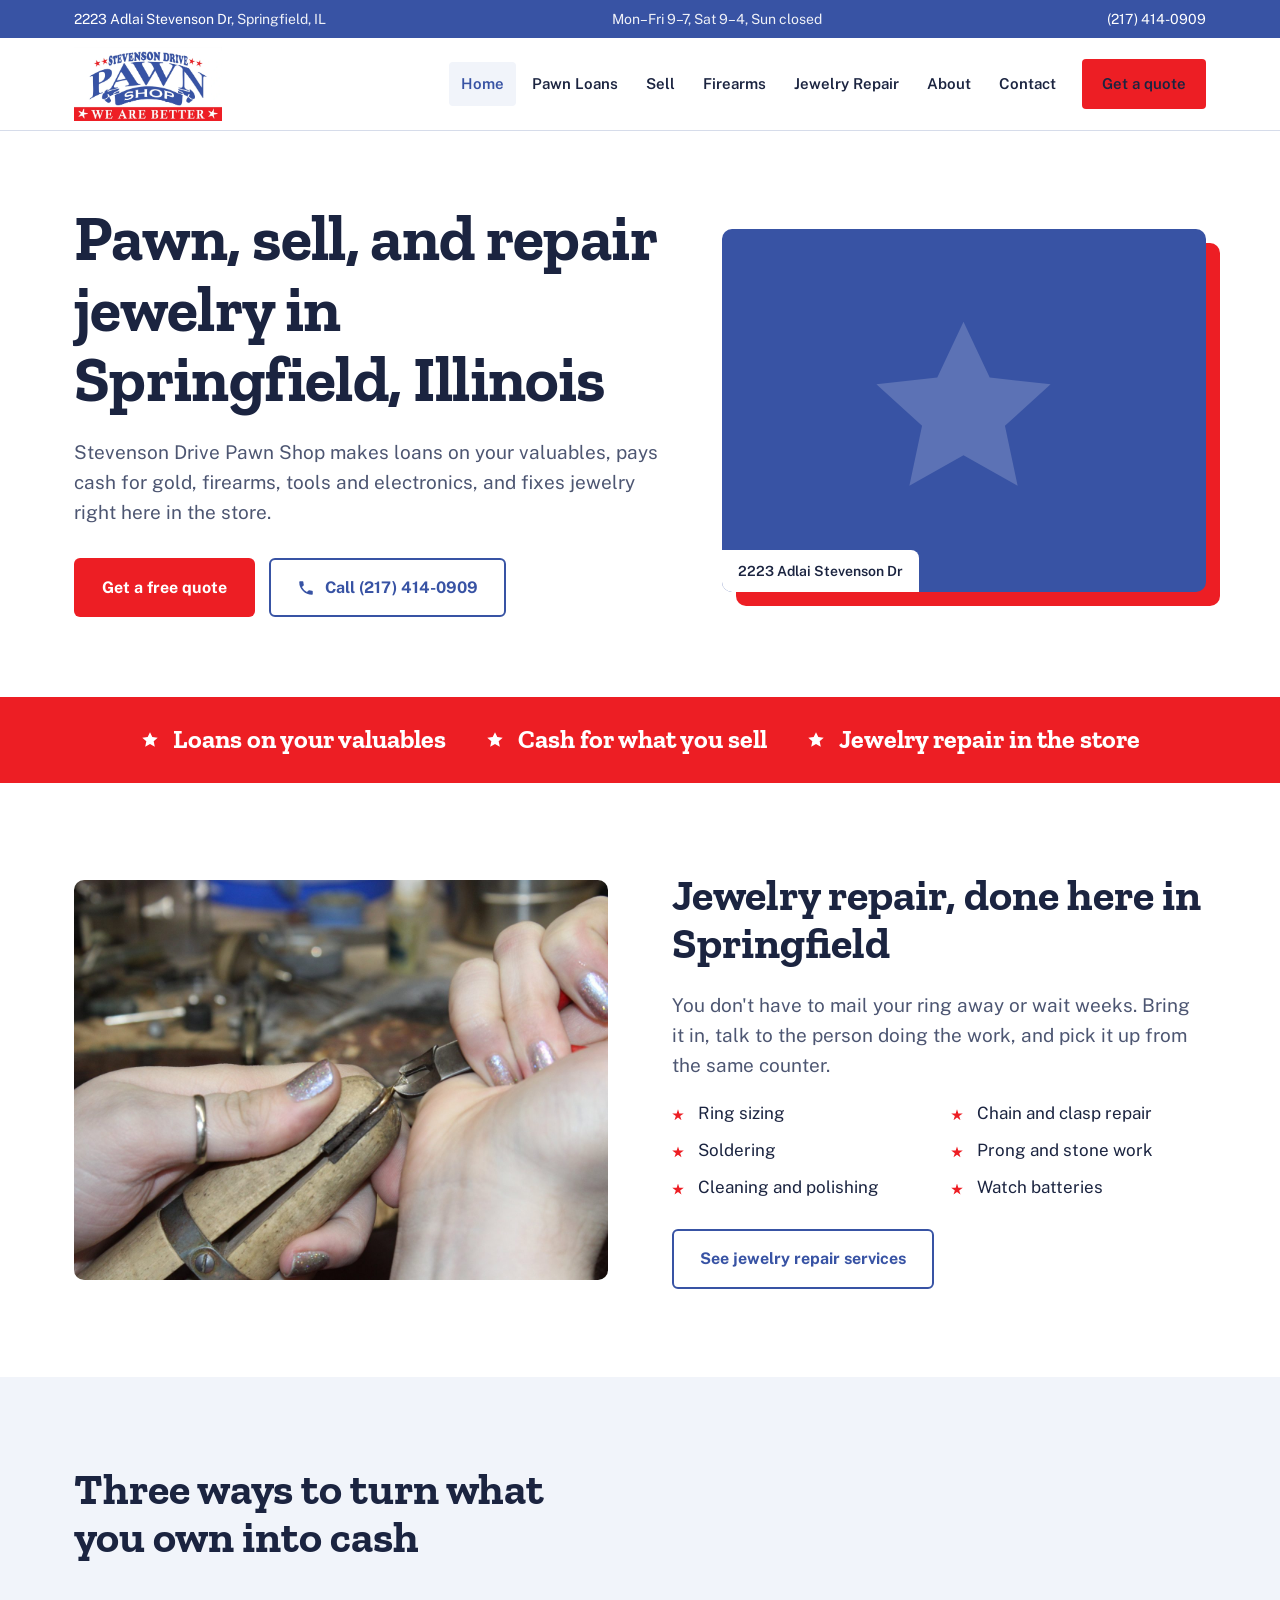
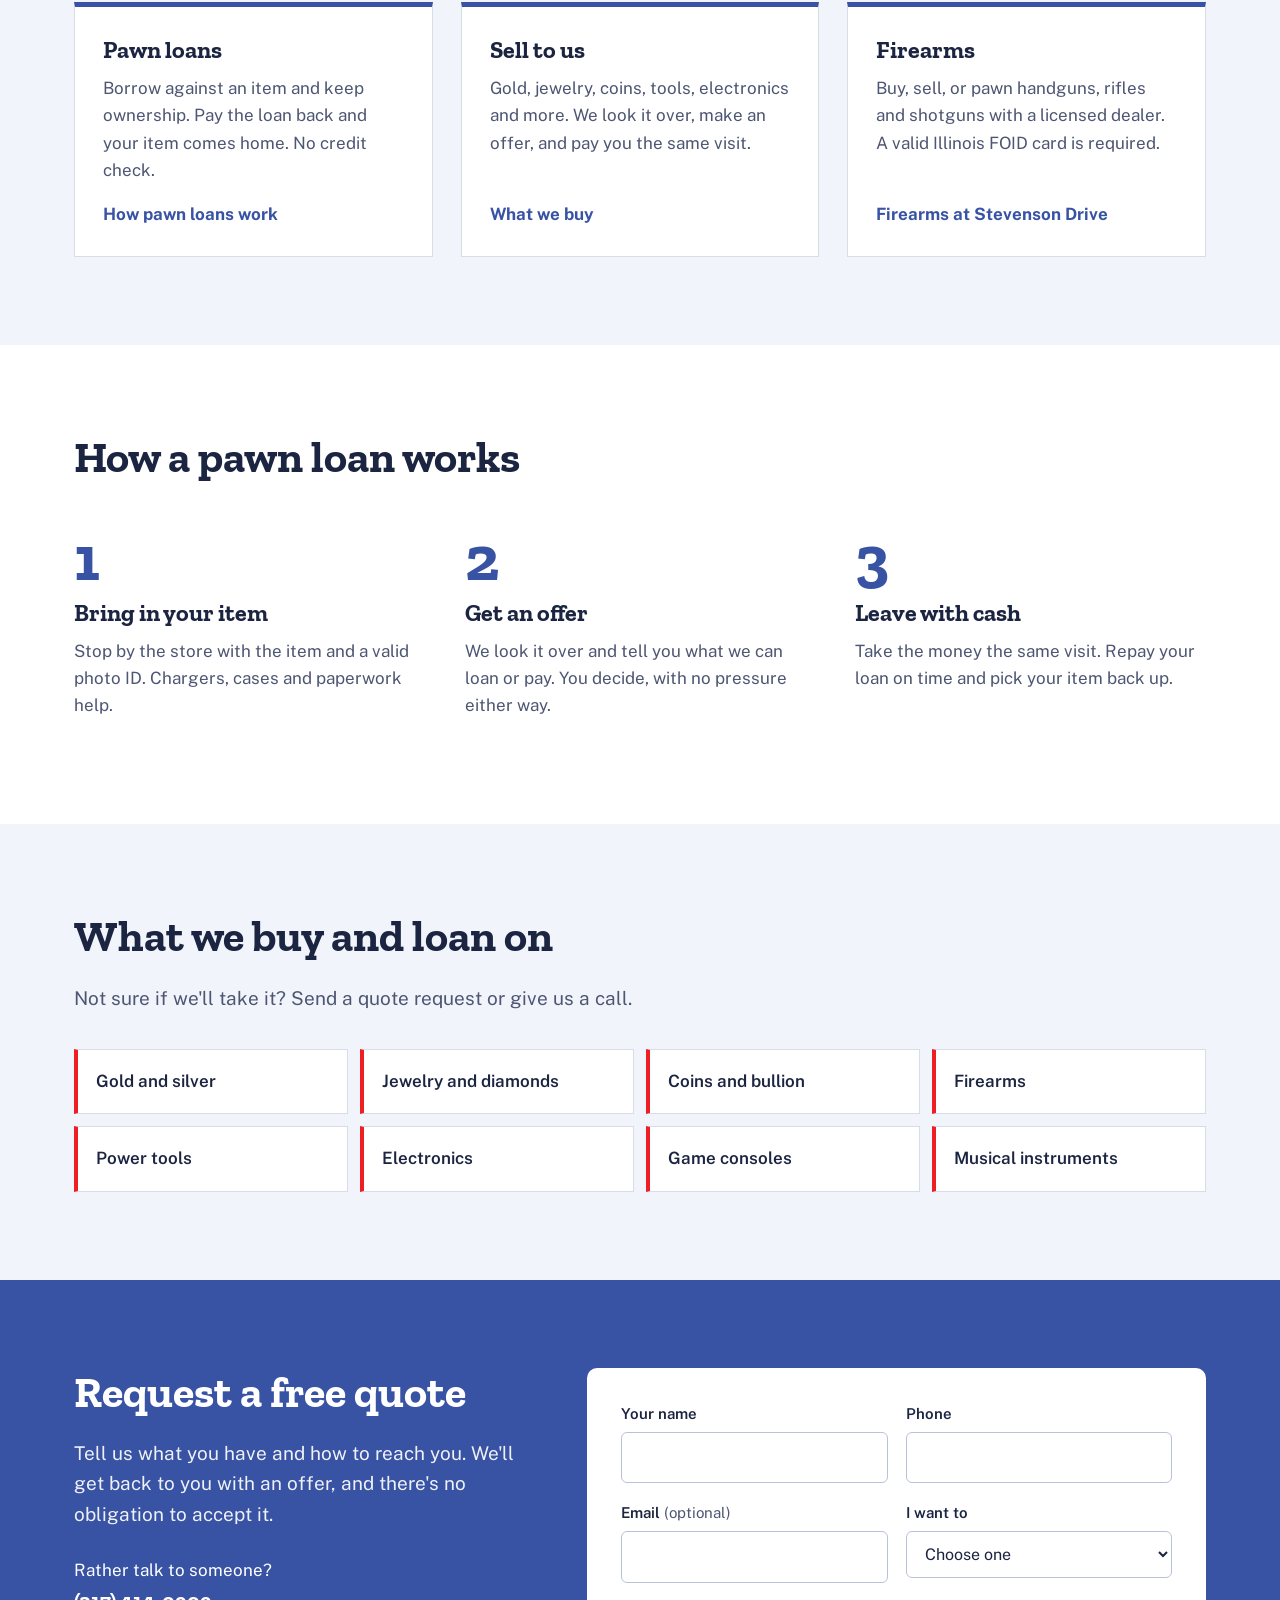
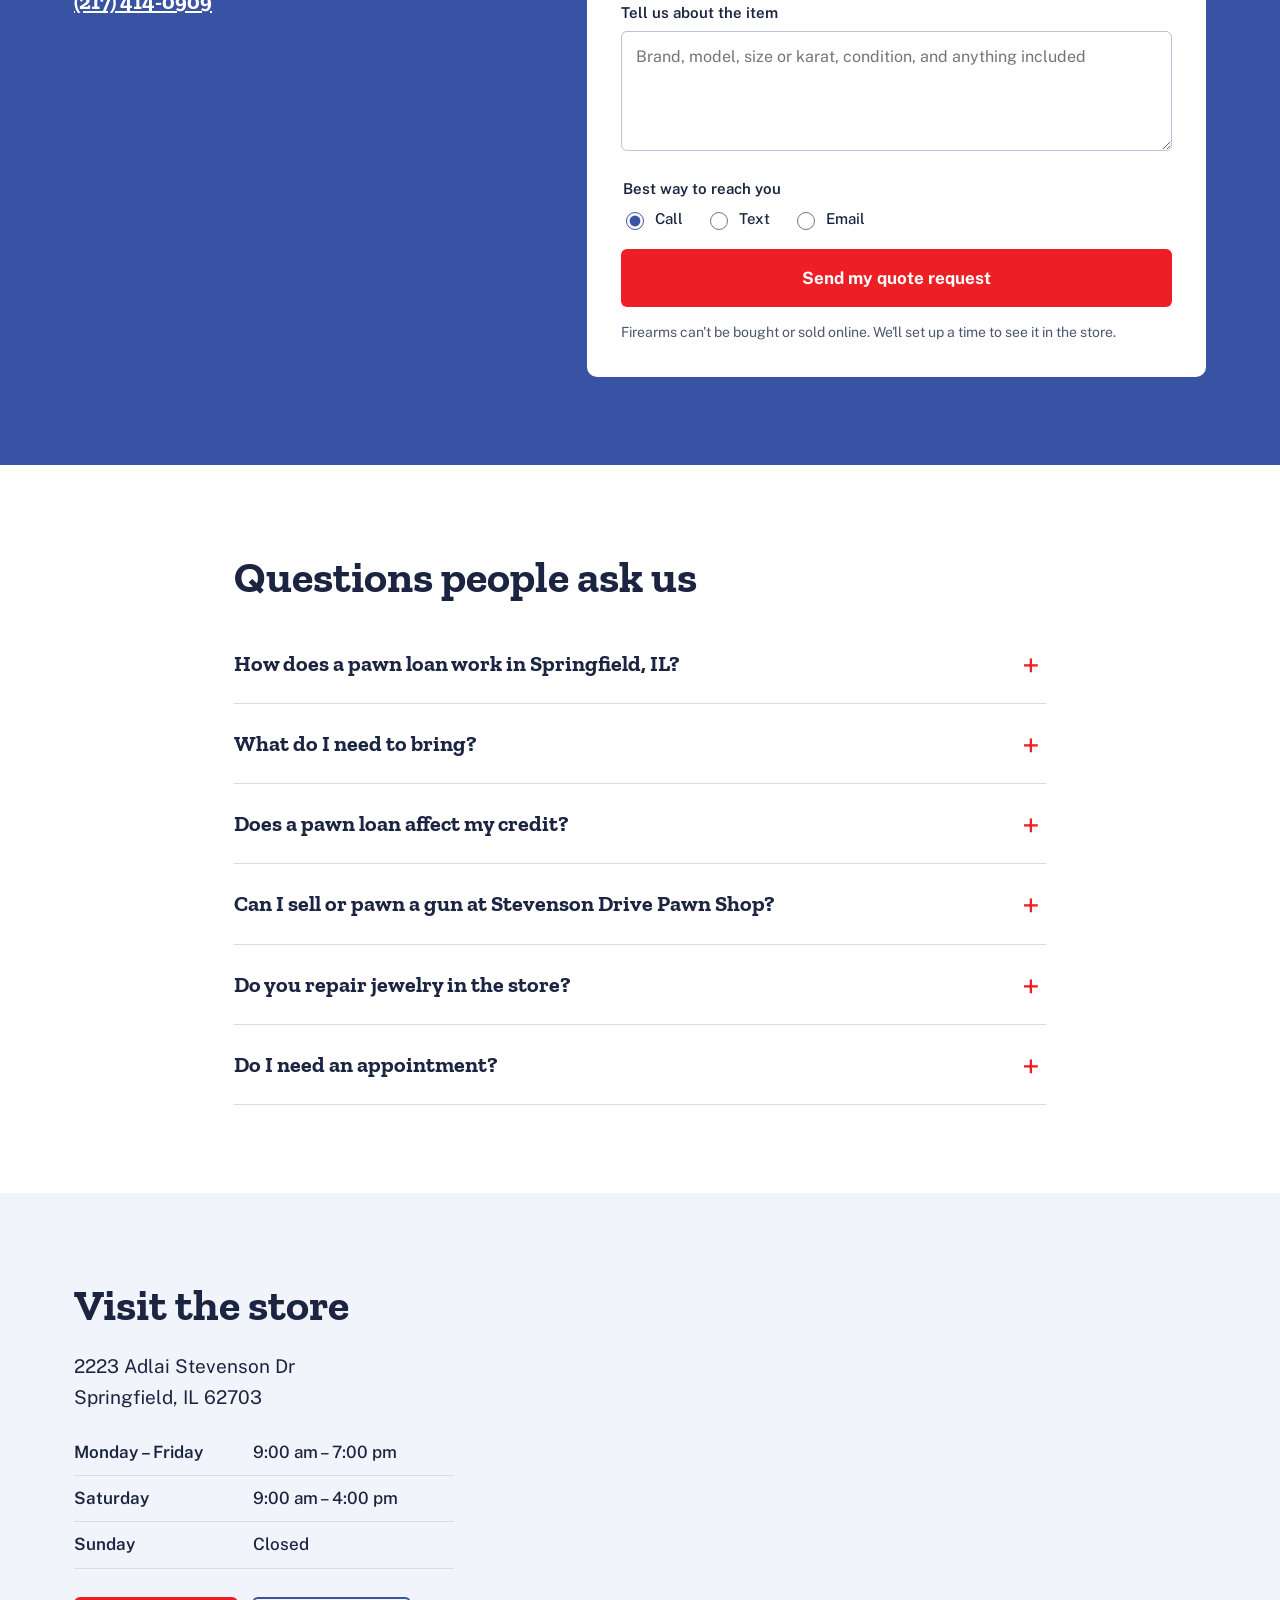
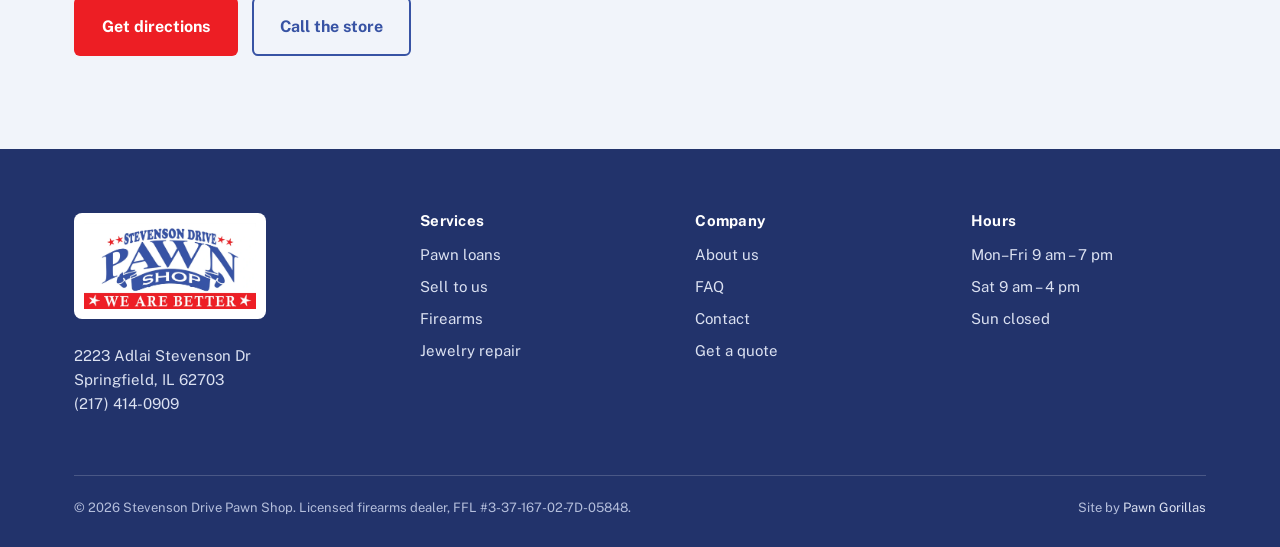
==== commit d35d601f: "Add files via upload" ====
--- a/index.html
+++ b/index.html
@@ -5,246 +5,124 @@
 <meta name="viewport" content="width=device-width, initial-scale=1">
 <title>Pawn Shop in Springfield, IL | Stevenson Drive Pawn Shop</title>
 <meta name="description" content="Stevenson Drive Pawn Shop in Springfield, IL: pawn loans, cash for gold, jewelry and firearms, and in-store jewelry repair. 2223 Adlai Stevenson Dr. Call (217) 414-0909.">
-<!-- CONFIRM: final domain. Using the shop's current domain until the new site replaces it. -->
+<!-- CONFIRM: final domain -->
 <link rel="canonical" href="https://stevensondrivepawnandjewelry.com/">
 <meta property="og:type" content="website">
-<meta property="og:title" content="Stevenson Drive Pawn Shop | Springfield, IL">
-<meta property="og:description" content="Pawn loans, cash offers, firearms, and in-store jewelry repair on Adlai Stevenson Drive.">
+<meta property="og:title" content="Pawn Shop in Springfield, IL | Stevenson Drive Pawn Shop">
+<meta property="og:description" content="Stevenson Drive Pawn Shop in Springfield, IL: pawn loans, cash for gold, jewelry and firearms, and in-store jewelry repair. 2223 Adlai Stevenson Dr. Call (217) 414-0909.">
 <meta property="og:image" content="logo.png">
 <link rel="icon" type="image/png" href="logo.png">
-
 <link rel="preconnect" href="https://fonts.googleapis.com">
 <link rel="preconnect" href="https://fonts.gstatic.com" crossorigin>
 <link href="https://fonts.googleapis.com/css2?family=Zilla+Slab:wght@500;700&family=Public+Sans:wght@400;500;600;700&display=swap" rel="stylesheet">
-
-<!-- ===== SCHEMA: business details. CONFIRM hours before launch. ===== -->
+<link rel="stylesheet" href="styles.css">
 <script type="application/ld+json">
 {
-  "@context": "https://schema.org",
-  "@type": ["PawnShop", "JewelryStore"],
-  "name": "Stevenson Drive Pawn Shop",
-  "url": "https://stevensondrivepawnandjewelry.com/",
-  "logo": "https://stevensondrivepawnandjewelry.com/logo.png",
-  "telephone": "+1-217-414-0909",
-  "address": {
-    "@type": "PostalAddress",
-    "streetAddress": "2223 Adlai Stevenson Dr",
-    "addressLocality": "Springfield",
-    "addressRegion": "IL",
-    "postalCode": "62703",
-    "addressCountry": "US"
-  },
-  "areaServed": ["Springfield IL", "Sangamon County IL"],
-  "openingHoursSpecification": [
-    {"@type": "OpeningHoursSpecification", "dayOfWeek": ["Monday","Tuesday","Wednesday","Thursday","Friday"], "opens": "09:00", "closes": "19:00"},
-    {"@type": "OpeningHoursSpecification", "dayOfWeek": "Saturday", "opens": "09:00", "closes": "16:00"}
-  ]
+ "@context": "https://schema.org",
+ "@type": [
+  "PawnShop",
+  "JewelryStore"
+ ],
+ "name": "Stevenson Drive Pawn Shop",
+ "url": "https://stevensondrivepawnandjewelry.com/",
+ "logo": "https://stevensondrivepawnandjewelry.com/logo.png",
+ "image": "https://stevensondrivepawnandjewelry.com/logo.png",
+ "telephone": "+1-217-414-0909",
+ "address": {
+  "@type": "PostalAddress",
+  "streetAddress": "2223 Adlai Stevenson Dr",
+  "addressLocality": "Springfield",
+  "addressRegion": "IL",
+  "postalCode": "62703",
+  "addressCountry": "US"
+ },
+ "areaServed": [
+  "Springfield IL",
+  "Sangamon County IL"
+ ],
+ "openingHoursSpecification": [
+  {
+   "@type": "OpeningHoursSpecification",
+   "dayOfWeek": [
+    "Monday",
+    "Tuesday",
+    "Wednesday",
+    "Thursday",
+    "Friday"
+   ],
+   "opens": "09:00",
+   "closes": "19:00"
+  },
+  {
+   "@type": "OpeningHoursSpecification",
+   "dayOfWeek": "Saturday",
+   "opens": "09:00",
+   "closes": "16:00"
+  }
+ ]
 }
 </script>
-
-<style>
-/* ===== DESIGN TOKENS (change these per client) ===== */
-:root{
-  --blue:#3853a4;        /* logo blue */
-  --blue-deep:#22336b;   /* footer, hover */
-  --red:#ed1e24;         /* logo red */
-  --red-deep:#c8141a;
-  --ink:#1b2440;         /* body text */
-  --muted:#4d5672;
-  --surface:#f1f4fa;     /* light blue-grey section */
-  --line:#d6dcea;
-  --white:#ffffff;
-  --head:'Zilla Slab', Georgia, serif;
-  --body:'Public Sans', system-ui, -apple-system, 'Segoe UI', sans-serif;
-  --wrap:1180px;
+<script type="application/ld+json">
+{
+ "@context": "https://schema.org",
+ "@type": "FAQPage",
+ "mainEntity": [
+  {
+   "@type": "Question",
+   "name": "How does a pawn loan work in Springfield, IL?",
+   "acceptedAnswer": {
+    "@type": "Answer",
+    "text": "You bring in an item of value and we loan you money against it. We hold the item while the loan is open. When you repay the loan plus the finance charge, you get your item back. If you choose not to repay, the item becomes ours and you owe nothing more."
+   }
+  },
+  {
+   "@type": "Question",
+   "name": "What do I need to bring?",
+   "acceptedAnswer": {
+    "@type": "Answer",
+    "text": "Bring the item and a valid government-issued photo ID. For firearms, Illinois law also requires a valid FOID card. Chargers, cases, boxes and paperwork can raise what we're able to offer."
+   }
+  },
+  {
+   "@type": "Question",
+   "name": "Does a pawn loan affect my credit?",
+   "acceptedAnswer": {
+    "@type": "Answer",
+    "text": "No. We don't run a credit check, and the loan is secured by your item, so nothing is reported to credit bureaus."
+   }
+  },
+  {
+   "@type": "Question",
+   "name": "Can I sell or pawn a gun at Stevenson Drive Pawn Shop?",
+   "acceptedAnswer": {
+    "@type": "Answer",
+    "text": "Yes. We're a licensed firearms dealer and we buy, sell and loan on handguns, rifles and shotguns. You'll need a valid photo ID and an Illinois FOID card. Please bring firearms in unloaded and cased."
+   }
+  },
+  {
+   "@type": "Question",
+   "name": "Do you repair jewelry in the store?",
+   "acceptedAnswer": {
+    "@type": "Answer",
+    "text": "Yes. Ring sizing, chain repair, soldering and other repairs are done here at the store, so your jewelry doesn't get shipped out. Bring it in for a quote."
+   }
+  },
+  {
+   "@type": "Question",
+   "name": "Do I need an appointment?",
+   "acceptedAnswer": {
+    "@type": "Answer",
+    "text": "No. Walk in any time during business hours. If you'd like an idea of value first, send a quote request or call (217) 414-0909."
+   }
+  }
+ ]
 }
-*,*::before,*::after{box-sizing:border-box}
-html{scroll-behavior:smooth}
-@media (prefers-reduced-motion:reduce){html{scroll-behavior:auto}*{transition:none!important}}
-body{margin:0;font-family:var(--body);font-size:17px;line-height:1.6;color:var(--ink);background:var(--white)}
-img{max-width:100%;display:block}
-a{color:var(--blue)}
-h1,h2,h3{font-family:var(--head);font-weight:700;line-height:1.1;margin:0 0 .5em;color:var(--ink)}
-h1{font-size:clamp(38px,5.4vw,64px);letter-spacing:-.01em}
-h2{font-size:clamp(30px,3.6vw,44px)}
-h3{font-size:24px}
-p{margin:0 0 1em}
-.wrap{max-width:var(--wrap);margin:0 auto;padding:0 24px}
-.sr-only{position:absolute;width:1px;height:1px;padding:0;margin:-1px;overflow:hidden;clip:rect(0,0,0,0);border:0}
-.skip{position:absolute;left:-999px;top:0;background:var(--white);padding:10px 16px;z-index:100}
-.skip:focus{left:12px;top:12px}
-:focus-visible{outline:3px solid var(--red);outline-offset:3px}
-section{padding:88px 0}
-.lede{font-size:19px;color:var(--muted);max-width:60ch}
-
-/* Buttons */
-.btn{display:inline-flex;align-items:center;gap:10px;font-family:var(--body);font-weight:700;font-size:16px;text-decoration:none;padding:15px 26px;border-radius:6px;border:2px solid transparent;cursor:pointer;transition:background .15s,color .15s}
-.btn-red{background:var(--red);color:var(--white)}
-.btn-red:hover{background:var(--red-deep)}
-.btn-line{border-color:var(--blue);color:var(--blue);background:transparent}
-.btn-line:hover{background:var(--blue);color:var(--white)}
-.btn svg{width:18px;height:18px;flex:none}
-
-/* ===== SHARED HEADER START ===== */
-.topbar{background:var(--blue);color:var(--white);font-size:14px}
-.topbar .wrap{display:flex;justify-content:space-between;gap:16px;padding-top:8px;padding-bottom:8px;flex-wrap:wrap}
-.topbar a{color:var(--white);text-decoration:none}
-.topbar a:hover{text-decoration:underline}
-.topbar span{opacity:.92}
-header.site{position:sticky;top:0;z-index:50;background:var(--white);border-bottom:1px solid var(--line)}
-header.site .wrap{display:flex;align-items:center;justify-content:space-between;gap:20px;height:92px}
-.brand img{height:74px;width:auto}
-.mainnav ul{display:flex;gap:4px;list-style:none;margin:0;padding:0;align-items:center}
-.mainnav a{display:block;padding:10px 12px;font-weight:600;font-size:15px;color:var(--ink);text-decoration:none;border-radius:4px}
-.mainnav a:hover,.mainnav a[aria-current="page"]{color:var(--blue);background:var(--surface)}
-.mainnav .btn{margin-left:10px;padding:11px 18px;font-size:15px}
-.mainnav .btn:hover{background:var(--red-deep);color:var(--white)}
-.burger{display:none;background:none;border:2px solid var(--blue);border-radius:6px;width:48px;height:44px;cursor:pointer;padding:0;align-items:center;justify-content:center}
-.burger span,.burger span::before,.burger span::after{display:block;width:22px;height:2.5px;background:var(--blue);position:relative;content:""}
-.burger span::before{position:absolute;top:-7px}
-.burger span::after{position:absolute;top:7px}
-.mobile-nav{display:none}
-@media (max-width:980px){
-  .mainnav{display:none}
-  .burger{display:inline-flex}
-  header.site .wrap{height:76px}
-  .brand img{height:58px}
-  .mobile-nav{position:fixed;inset:0;background:var(--white);z-index:60;padding:24px;overflow-y:auto}
-  .mobile-nav.open{display:block}
-  .mobile-nav .mn-top{display:flex;justify-content:space-between;align-items:center;margin-bottom:20px}
-  .mobile-nav ul{list-style:none;margin:0;padding:0}
-  .mobile-nav li a{display:block;padding:16px 4px;font-family:var(--head);font-size:26px;font-weight:700;color:var(--ink);text-decoration:none;border-bottom:1px solid var(--line)}
-  .mobile-nav .btn{margin-top:24px;width:100%;justify-content:center}
-  .mn-close{background:none;border:2px solid var(--blue);color:var(--blue);border-radius:6px;font-size:28px;line-height:1;width:48px;height:44px;cursor:pointer}
-}
-@media (max-width:640px){.topbar .hide-sm{display:none}.topbar{font-size:13px}.topbar .wrap{flex-wrap:nowrap}}
-/* ===== SHARED HEADER END ===== */
-
-/* Hero */
-.hero{padding:72px 0 80px}
-.hero .wrap{display:grid;grid-template-columns:1.1fr .9fr;gap:56px;align-items:center}
-.hero h1{margin-bottom:22px}
-.hero .lede{margin-bottom:30px}
-.hero-ctas{display:flex;gap:14px;flex-wrap:wrap}
-.hero-photo{
-  aspect-ratio:4/3;border-radius:10px;position:relative;overflow:hidden;
-  /* exterior.jpg shows when uploaded; the blue star panel shows until then */
-  background:url("exterior.jpg") center/cover no-repeat, url("data:image/svg+xml,%3Csvg xmlns='http://www.w3.org/2000/svg' viewBox='0 0 24 24'%3E%3Cpath fill='%23ffffff' fill-opacity='.18' d='M12 1.5l3.1 6.6 7.2.8-5.4 4.9 1.5 7.1L12 17.3l-6.4 3.6 1.5-7.1L1.7 8.9l7.2-.8z'/%3E%3C/svg%3E") center/42% no-repeat, var(--blue);
-  box-shadow:14px 14px 0 var(--red);
-}
-.hero-photo .addr-tag{position:absolute;left:0;bottom:0;background:var(--white);color:var(--ink);font-weight:600;font-size:14px;padding:10px 16px;border-top-right-radius:8px;z-index:1}
-@media (max-width:900px){
-  .hero{padding:44px 0 64px}
-  .hero .wrap{grid-template-columns:1fr;gap:40px}
-  .hero-photo{box-shadow:10px 10px 0 var(--red);margin-right:10px}
-}
-
-/* Ribbon band — echoes the "We Are Better" banner in the logo */
-.ribbon{background:var(--red);color:var(--white);padding:22px 0}
-.ribbon ul{list-style:none;margin:0;padding:0;display:flex;justify-content:center;flex-wrap:wrap;gap:12px 40px}
-.ribbon li{font-family:var(--head);font-size:clamp(20px,2.2vw,26px);font-weight:700;display:flex;align-items:center;gap:14px}
-.ribbon svg{width:18px;height:18px;fill:var(--white);flex:none}
-
-/* Jewelry repair feature */
-.feature .wrap{display:grid;grid-template-columns:1fr 1fr;gap:64px;align-items:center}
-.feature-photo{aspect-ratio:4/3;border-radius:10px;background:url("jewelry-repair.jpg") center/cover no-repeat, url("data:image/svg+xml,%3Csvg xmlns='http://www.w3.org/2000/svg' viewBox='0 0 24 24' fill='none' stroke='%233853a4' stroke-opacity='.35' stroke-width='1.2'%3E%3Ccircle cx='12' cy='15' r='6.5'/%3E%3Cpath d='M9 6.5l3-3.5 3 3.5-3 2.5z'/%3E%3C/svg%3E") center/34% no-repeat, linear-gradient(135deg,#eef1f9,#d5ddef)}
-.feature ul.ticks{list-style:none;padding:0;margin:0 0 28px;display:grid;grid-template-columns:1fr 1fr;gap:10px 24px}
-.feature ul.ticks li{padding-left:26px;position:relative}
-.feature ul.ticks li::before{content:"";position:absolute;left:0;top:.55em;width:12px;height:12px;background:var(--red);clip-path:polygon(50% 0,61% 35%,98% 35%,68% 57%,79% 91%,50% 70%,21% 91%,32% 57%,2% 35%,39% 35%)}
-@media (max-width:900px){.feature .wrap{grid-template-columns:1fr;gap:36px}}
-@media (max-width:480px){.feature ul.ticks{grid-template-columns:1fr}}
-
-/* Three services */
-.services{background:var(--surface)}
-.services h2{max-width:20ch}
-.svc-grid{display:grid;grid-template-columns:repeat(3,1fr);gap:28px;margin-top:40px}
-.svc{background:var(--white);border-top:5px solid var(--blue);padding:30px 28px 28px;display:flex;flex-direction:column}
-.svc p{color:var(--muted);flex:1}
-.svc a.more{font-weight:700;text-decoration:none}
-.svc a.more:hover{text-decoration:underline}
-@media (max-width:900px){.svc-grid{grid-template-columns:1fr}}
-
-/* Steps (a real sequence, so numbered) */
-.steps ol{list-style:none;margin:44px 0 0;padding:0;display:grid;grid-template-columns:repeat(3,1fr);gap:40px;counter-reset:s}
-.steps li{counter-increment:s;position:relative;padding-top:74px}
-.steps li::before{content:counter(s);position:absolute;top:0;left:0;font-family:var(--head);font-weight:700;font-size:64px;line-height:1;color:var(--blue)}
-.steps li p{color:var(--muted)}
-@media (max-width:800px){.steps ol{grid-template-columns:1fr;gap:28px}}
-
-/* What we buy */
-.buy{background:var(--surface)}
-.buy-list{list-style:none;margin:36px 0 0;padding:0;display:grid;grid-template-columns:repeat(4,1fr);gap:12px}
-.buy-list a,.buy-list span{display:block;background:var(--white);border:1px solid var(--line);border-left:4px solid var(--red);padding:18px 18px;font-weight:600;color:var(--ink);text-decoration:none;height:100%}
-.buy-list a:hover{border-color:var(--blue);border-left-color:var(--red);color:var(--blue)}
-@media (max-width:900px){.buy-list{grid-template-columns:repeat(2,1fr)}}
-
-/* Quote form */
-.quote{background:var(--blue);color:var(--white)}
-.quote .wrap{display:grid;grid-template-columns:.85fr 1.15fr;gap:56px;align-items:start}
-.quote h2,.quote .lede{color:var(--white)}
-.quote .lede{opacity:.92}
-.quote .call-alt{margin-top:28px;font-size:17px}
-.quote .call-alt a{color:var(--white);font-weight:700;font-size:22px;font-family:var(--head)}
-.qform{background:var(--white);color:var(--ink);border-radius:10px;padding:34px}
-.frow{display:grid;grid-template-columns:1fr 1fr;gap:18px}
-.fg{margin-bottom:18px}
-.fg label,.fg legend{display:block;font-weight:600;font-size:15px;margin-bottom:6px}
-.fg .opt{font-weight:400;color:var(--muted)}
-.fi,.fs,.fta{width:100%;font:inherit;font-size:16px;color:var(--ink);background:var(--white);border:1.5px solid #b9c2d9;border-radius:6px;padding:12px 14px}
-.fi:focus,.fs:focus,.fta:focus{outline:none;border-color:var(--blue);box-shadow:0 0 0 3px rgba(56,83,164,.25)}
-.fta{min-height:120px;resize:vertical}
-fieldset.fg{border:0;padding:0;margin:0 0 18px}
-.radios{display:flex;gap:22px;flex-wrap:wrap}
-.radios label{font-weight:500;display:flex;align-items:center;gap:8px;margin:0}
-.radios input{width:18px;height:18px;accent-color:var(--blue)}
-.hp{position:absolute;left:-5000px}
-.qform .btn{width:100%;justify-content:center;font-size:17px;padding:17px}
-.form-note{font-size:14px;color:var(--muted);margin:14px 0 0}
-.form-status{margin-top:16px;padding:14px 16px;border-radius:6px;font-weight:600;display:none}
-.form-status.ok{display:block;background:#e7f4ea;color:#1d5b2c}
-.form-status.err{display:block;background:#fdeaea;color:#8d1216}
-@media (max-width:900px){.quote .wrap{grid-template-columns:1fr;gap:36px}}
-@media (max-width:520px){.frow{grid-template-columns:1fr;gap:0}.qform{padding:24px}}
-
-/* FAQ */
-.faq .wrap{max-width:860px}
-.faq details{border-bottom:1px solid var(--line)}
-.faq summary{list-style:none;cursor:pointer;padding:22px 44px 22px 0;position:relative;font-family:var(--head);font-size:22px;font-weight:700}
-.faq summary::-webkit-details-marker{display:none}
-.faq summary::after{content:"+";position:absolute;right:6px;top:16px;font-size:32px;color:var(--red);font-family:var(--body);font-weight:400}
-.faq details[open] summary::after{content:"\2212"}
-.faq details p{color:var(--muted);padding-bottom:20px;max-width:68ch}
-
-/* Visit */
-.visit{background:var(--surface);padding-bottom:0}
-.visit .wrap{display:grid;grid-template-columns:.8fr 1.2fr;gap:56px;padding-bottom:88px}
-.hours{width:100%;border-collapse:collapse;margin:8px 0 28px;max-width:380px}
-.hours th,.hours td{text-align:left;padding:9px 0;border-bottom:1px solid var(--line);font-weight:500}
-.hours th{font-weight:600}
-.visit address{font-style:normal;font-size:19px;margin-bottom:18px}
-.map{border:0;width:100%;height:100%;min-height:380px;border-radius:10px}
-@media (max-width:900px){.visit .wrap{grid-template-columns:1fr}}
-
-/* ===== SHARED FOOTER START ===== */
-footer.site{background:var(--blue-deep);color:#dbe1f1;padding:64px 0 28px;font-size:15px}
-footer.site .cols{display:grid;grid-template-columns:1.3fr 1fr 1fr 1fr;gap:40px}
-footer.site .flogo{background:var(--white);border-radius:8px;padding:10px;display:inline-block}
-footer.site .flogo img{height:86px;width:auto}
-footer.site h3{font-family:var(--body);font-size:15px;font-weight:700;color:var(--white);margin:0 0 14px;letter-spacing:.02em}
-footer.site ul{list-style:none;margin:0;padding:0}
-footer.site li{margin-bottom:8px}
-footer.site a{color:#dbe1f1;text-decoration:none}
-footer.site a:hover{color:var(--white);text-decoration:underline}
-footer.site .legal{border-top:1px solid rgba(255,255,255,.18);margin-top:44px;padding-top:22px;display:flex;justify-content:space-between;gap:16px;flex-wrap:wrap;font-size:13px;color:#b4bedb}
-@media (max-width:900px){footer.site .cols{grid-template-columns:1fr 1fr}}
-@media (max-width:520px){footer.site .cols{grid-template-columns:1fr}}
-/* ===== SHARED FOOTER END ===== */
-</style>
+</script>
 </head>
 <body>
 <a class="skip" href="#main">Skip to main content</a>
 
-<!-- ===== SHARED HEADER START (copy this block to every page) ===== -->
+<!-- ===== SHARED HEADER START (same on every page; only aria-current changes) ===== -->
 <div class="topbar">
   <div class="wrap">
     <a href="https://www.google.com/maps/search/?api=1&query=2223+Adlai+Stevenson+Dr+Springfield+IL+62703" target="_blank" rel="noopener">2223 Adlai Stevenson Dr<span class="hide-sm">, Springfield, IL</span></a>
@@ -292,7 +170,6 @@
 <!-- ===== SHARED HEADER END ===== -->
 
 <main id="main">
-
 <section class="hero" aria-labelledby="h1">
   <div class="wrap">
     <div>
@@ -404,11 +281,11 @@
 
     <!--
       FORM SETUP: create a free Web3Forms key with the shop's email
-      (web3forms.com), then replace YOUR-WEB3FORMS-KEY below.
+      (web3forms.com). CONNECTED: key below sends to the email on the Web3Forms account.
       Until then the form shows a demo message instead of sending.
     -->
     <form class="qform" id="quote-form" action="https://api.web3forms.com/submit" method="POST" novalidate>
-      <input type="hidden" name="access_key" value="YOUR-WEB3FORMS-KEY">
+      <input type="hidden" name="access_key" value="ba65331e-3c67-4ce6-aea2-89016c3157da">
       <input type="hidden" name="subject" value="New quote request from the website">
       <input type="hidden" name="from_name" value="Stevenson Drive Pawn website">
       <input type="checkbox" name="botcheck" class="hp" tabindex="-1" autocomplete="off" aria-hidden="true">
@@ -498,10 +375,9 @@
       src="https://www.google.com/maps?q=2223+Adlai+Stevenson+Dr,+Springfield,+IL+62703&output=embed"></iframe>
   </div>
 </section>
-
 </main>
 
-<!-- ===== SHARED FOOTER START (copy this block to every page) ===== -->
+<!-- ===== SHARED FOOTER START ===== -->
 <footer class="site">
   <div class="wrap">
     <div class="cols">
@@ -546,64 +422,6 @@
 </footer>
 <!-- ===== SHARED FOOTER END ===== -->
 
-<!-- FAQ schema (keep in sync with the FAQ text above) -->
-<script type="application/ld+json">
-{
-  "@context":"https://schema.org",
-  "@type":"FAQPage",
-  "mainEntity":[
-    {"@type":"Question","name":"How does a pawn loan work in Springfield, IL?","acceptedAnswer":{"@type":"Answer","text":"You bring in an item of value and we loan you money against it. We hold the item while the loan is open. When you repay the loan plus the finance charge, you get your item back. If you choose not to repay, the item becomes ours and you owe nothing more."}},
-    {"@type":"Question","name":"What do I need to bring?","acceptedAnswer":{"@type":"Answer","text":"Bring the item and a valid government-issued photo ID. For firearms, Illinois law also requires a valid FOID card. Chargers, cases, boxes and paperwork can raise what we're able to offer."}},
-    {"@type":"Question","name":"Does a pawn loan affect my credit?","acceptedAnswer":{"@type":"Answer","text":"No. We don't run a credit check, and the loan is secured by your item, so nothing is reported to credit bureaus."}},
-    {"@type":"Question","name":"Can I sell or pawn a gun at Stevenson Drive Pawn Shop?","acceptedAnswer":{"@type":"Answer","text":"Yes. We're a licensed firearms dealer and we buy, sell and loan on handguns, rifles and shotguns. You'll need a valid photo ID and an Illinois FOID card. Please bring firearms in unloaded and cased."}},
-    {"@type":"Question","name":"Do you repair jewelry in the store?","acceptedAnswer":{"@type":"Answer","text":"Yes. Ring sizing, chain repair, soldering and other repairs are done here at the store, so your jewelry doesn't get shipped out. Bring it in for a quote."}},
-    {"@type":"Question","name":"Do I need an appointment?","acceptedAnswer":{"@type":"Answer","text":"No. Walk in any time during business hours. If you'd like an idea of value first, send a quote request or call (217) 414-0909."}}
-  ]
-}
-</script>
-
-<script>
-// Mobile menu
-(function(){
-  var nav=document.getElementById('mobile-nav'),
-      openBtn=document.querySelector('.burger'),
-      closeBtn=nav.querySelector('.mn-close');
-  function setOpen(o){
-    nav.classList.toggle('open',o);
-    openBtn.setAttribute('aria-expanded',o);
-    document.body.style.overflow=o?'hidden':'';
-    (o?closeBtn:openBtn).focus();
-  }
-  openBtn.addEventListener('click',function(){setOpen(true)});
-  closeBtn.addEventListener('click',function(){setOpen(false)});
-  nav.addEventListener('click',function(e){if(e.target.tagName==='A')setOpen(false)});
-  document.addEventListener('keydown',function(e){if(e.key==='Escape'&&nav.classList.contains('open'))setOpen(false)});
-})();
-
-document.getElementById('yr').textContent=new Date().getFullYear();
-
-// Quote form
-(function(){
-  var form=document.getElementById('quote-form'),
-      status=document.getElementById('form-status'),
-      btn=form.querySelector('button[type=submit]');
-  function show(msg,ok){status.textContent=msg;status.className='form-status '+(ok?'ok':'err')}
-  form.addEventListener('submit',function(e){
-    e.preventDefault();
-    var missing=Array.prototype.filter.call(form.querySelectorAll('[required]'),function(f){return !f.value.trim()});
-    if(missing.length){show('Please fill in your name, phone, what you want to do, and a short description of the item.',false);missing[0].focus();return}
-    if(form.access_key.value==='YOUR-WEB3FORMS-KEY'){show('Demo mode: this form is not connected yet. Call (217) 414-0909 for a quote.',true);return}
-    btn.disabled=true;btn.textContent='Sending…';
-    fetch(form.action,{method:'POST',headers:{'Accept':'application/json'},body:new FormData(form)})
-      .then(function(r){return r.json()})
-      .then(function(d){
-        if(d.success){form.reset();show('Thanks, your quote request was sent. We\u2019ll be in touch soon.',true)}
-        else{show('Your request didn\u2019t go through. Please call (217) 414-0909.',false)}
-      })
-      .catch(function(){show('Your request didn\u2019t go through. Please call (217) 414-0909.',false)})
-      .finally(function(){btn.disabled=false;btn.textContent='Send my quote request'});
-  });
-})();
-</script>
+<script src="site.js"></script>
 </body>
 </html>
--- a/styles.css
+++ b/styles.css
@@ -0,0 +1,255 @@
+
+/* ===== DESIGN TOKENS (change these per client) ===== */
+:root{
+  --blue:#3853a4;        /* logo blue */
+  --blue-deep:#22336b;   /* footer, hover */
+  --red:#ed1e24;         /* logo red */
+  --red-deep:#c8141a;
+  --ink:#1b2440;         /* body text */
+  --muted:#4d5672;
+  --surface:#f1f4fa;     /* light blue-grey section */
+  --line:#d6dcea;
+  --white:#ffffff;
+  --head:'Zilla Slab', Georgia, serif;
+  --body:'Public Sans', system-ui, -apple-system, 'Segoe UI', sans-serif;
+  --wrap:1180px;
+}
+*,*::before,*::after{box-sizing:border-box}
+html{scroll-behavior:smooth}
+@media (prefers-reduced-motion:reduce){html{scroll-behavior:auto}*{transition:none!important}}
+body{margin:0;font-family:var(--body);font-size:17px;line-height:1.6;color:var(--ink);background:var(--white)}
+img{max-width:100%;display:block}
+a{color:var(--blue)}
+h1,h2,h3{font-family:var(--head);font-weight:700;line-height:1.1;margin:0 0 .5em;color:var(--ink)}
+h1{font-size:clamp(38px,5.4vw,64px);letter-spacing:-.01em}
+h2{font-size:clamp(30px,3.6vw,44px)}
+h3{font-size:24px}
+p{margin:0 0 1em}
+.wrap{max-width:var(--wrap);margin:0 auto;padding:0 24px}
+.sr-only{position:absolute;width:1px;height:1px;padding:0;margin:-1px;overflow:hidden;clip:rect(0,0,0,0);border:0}
+.skip{position:absolute;left:-999px;top:0;background:var(--white);padding:10px 16px;z-index:100}
+.skip:focus{left:12px;top:12px}
+:focus-visible{outline:3px solid var(--red);outline-offset:3px}
+section{padding:88px 0}
+.lede{font-size:19px;color:var(--muted);max-width:60ch}
+
+/* Buttons */
+.btn{display:inline-flex;align-items:center;gap:10px;font-family:var(--body);font-weight:700;font-size:16px;text-decoration:none;padding:15px 26px;border-radius:6px;border:2px solid transparent;cursor:pointer;transition:background .15s,color .15s}
+.btn-red{background:var(--red);color:var(--white)}
+.btn-red:hover{background:var(--red-deep)}
+.btn-line{border-color:var(--blue);color:var(--blue);background:transparent}
+.btn-line:hover{background:var(--blue);color:var(--white)}
+.btn svg{width:18px;height:18px;flex:none}
+
+/* ===== SHARED HEADER START ===== */
+.topbar{background:var(--blue);color:var(--white);font-size:14px}
+.topbar .wrap{display:flex;justify-content:space-between;gap:16px;padding-top:8px;padding-bottom:8px;flex-wrap:wrap}
+.topbar a{color:var(--white);text-decoration:none}
+.topbar a:hover{text-decoration:underline}
+.topbar span{opacity:.92}
+header.site{position:sticky;top:0;z-index:50;background:var(--white);border-bottom:1px solid var(--line)}
+header.site .wrap{display:flex;align-items:center;justify-content:space-between;gap:20px;height:92px}
+.brand img{height:74px;width:auto}
+.mainnav ul{display:flex;gap:4px;list-style:none;margin:0;padding:0;align-items:center}
+.mainnav a{display:block;padding:10px 12px;font-weight:600;font-size:15px;color:var(--ink);text-decoration:none;border-radius:4px}
+.mainnav a:hover,.mainnav a[aria-current="page"]{color:var(--blue);background:var(--surface)}
+.mainnav .btn{margin-left:10px;padding:11px 18px;font-size:15px}
+.mainnav .btn:hover{background:var(--red-deep);color:var(--white)}
+.burger{display:none;background:none;border:2px solid var(--blue);border-radius:6px;width:48px;height:44px;cursor:pointer;padding:0;align-items:center;justify-content:center}
+.burger span,.burger span::before,.burger span::after{display:block;width:22px;height:2.5px;background:var(--blue);position:relative;content:""}
+.burger span::before{position:absolute;top:-7px}
+.burger span::after{position:absolute;top:7px}
+.mobile-nav{display:none}
+@media (max-width:980px){
+  .mainnav{display:none}
+  .burger{display:inline-flex}
+  header.site .wrap{height:76px}
+  .brand img{height:58px}
+  .mobile-nav{position:fixed;inset:0;background:var(--white);z-index:60;padding:24px;overflow-y:auto}
+  .mobile-nav.open{display:block}
+  .mobile-nav .mn-top{display:flex;justify-content:space-between;align-items:center;margin-bottom:20px}
+  .mobile-nav ul{list-style:none;margin:0;padding:0}
+  .mobile-nav li a{display:block;padding:16px 4px;font-family:var(--head);font-size:26px;font-weight:700;color:var(--ink);text-decoration:none;border-bottom:1px solid var(--line)}
+  .mobile-nav .btn{margin-top:24px;width:100%;justify-content:center}
+  .mn-close{background:none;border:2px solid var(--blue);color:var(--blue);border-radius:6px;font-size:28px;line-height:1;width:48px;height:44px;cursor:pointer}
+}
+@media (max-width:640px){.topbar .hide-sm{display:none}.topbar{font-size:13px}.topbar .wrap{flex-wrap:nowrap}}
+/* ===== SHARED HEADER END ===== */
+
+/* Hero */
+.hero{padding:72px 0 80px}
+.hero .wrap{display:grid;grid-template-columns:1.1fr .9fr;gap:56px;align-items:center}
+.hero h1{margin-bottom:22px}
+.hero .lede{margin-bottom:30px}
+.hero-ctas{display:flex;gap:14px;flex-wrap:wrap}
+.hero-photo{
+  aspect-ratio:4/3;border-radius:10px;position:relative;overflow:hidden;
+  /* exterior.jpg shows when uploaded; the blue star panel shows until then */
+  background:url("exterior.jpg") center/cover no-repeat, url("data:image/svg+xml,%3Csvg xmlns='http://www.w3.org/2000/svg' viewBox='0 0 24 24'%3E%3Cpath fill='%23ffffff' fill-opacity='.18' d='M12 1.5l3.1 6.6 7.2.8-5.4 4.9 1.5 7.1L12 17.3l-6.4 3.6 1.5-7.1L1.7 8.9l7.2-.8z'/%3E%3C/svg%3E") center/42% no-repeat, var(--blue);
+  box-shadow:14px 14px 0 var(--red);
+}
+.hero-photo .addr-tag{position:absolute;left:0;bottom:0;background:var(--white);color:var(--ink);font-weight:600;font-size:14px;padding:10px 16px;border-top-right-radius:8px;z-index:1}
+@media (max-width:900px){
+  .hero{padding:44px 0 64px}
+  .hero .wrap{grid-template-columns:1fr;gap:40px}
+  .hero-photo{box-shadow:10px 10px 0 var(--red);margin-right:10px}
+}
+
+/* Ribbon band — echoes the "We Are Better" banner in the logo */
+.ribbon{background:var(--red);color:var(--white);padding:22px 0}
+.ribbon ul{list-style:none;margin:0;padding:0;display:flex;justify-content:center;flex-wrap:wrap;gap:12px 40px}
+.ribbon li{font-family:var(--head);font-size:clamp(20px,2.2vw,26px);font-weight:700;display:flex;align-items:center;gap:14px}
+.ribbon svg{width:18px;height:18px;fill:var(--white);flex:none}
+
+/* Jewelry repair feature */
+.feature .wrap{display:grid;grid-template-columns:1fr 1fr;gap:64px;align-items:center}
+.feature-photo{aspect-ratio:4/3;border-radius:10px;background:url("jewelry-repair.jpg") center/cover no-repeat, url("data:image/svg+xml,%3Csvg xmlns='http://www.w3.org/2000/svg' viewBox='0 0 24 24' fill='none' stroke='%233853a4' stroke-opacity='.35' stroke-width='1.2'%3E%3Ccircle cx='12' cy='15' r='6.5'/%3E%3Cpath d='M9 6.5l3-3.5 3 3.5-3 2.5z'/%3E%3C/svg%3E") center/34% no-repeat, linear-gradient(135deg,#eef1f9,#d5ddef)}
+.feature ul.ticks{list-style:none;padding:0;margin:0 0 28px;display:grid;grid-template-columns:1fr 1fr;gap:10px 24px}
+.feature ul.ticks li{padding-left:26px;position:relative}
+.feature ul.ticks li::before{content:"";position:absolute;left:0;top:.55em;width:12px;height:12px;background:var(--red);clip-path:polygon(50% 0,61% 35%,98% 35%,68% 57%,79% 91%,50% 70%,21% 91%,32% 57%,2% 35%,39% 35%)}
+@media (max-width:900px){.feature .wrap{grid-template-columns:1fr;gap:36px}}
+@media (max-width:480px){.feature ul.ticks{grid-template-columns:1fr}}
+
+/* Three services */
+.services{background:var(--surface)}
+.services h2{max-width:20ch}
+.svc-grid{display:grid;grid-template-columns:repeat(3,1fr);gap:28px;margin-top:40px}
+.svc{background:var(--white);border-top:5px solid var(--blue);padding:30px 28px 28px;display:flex;flex-direction:column}
+.svc p{color:var(--muted);flex:1}
+.svc a.more{font-weight:700;text-decoration:none}
+.svc a.more:hover{text-decoration:underline}
+@media (max-width:900px){.svc-grid{grid-template-columns:1fr}}
+
+/* Steps (a real sequence, so numbered) */
+.steps ol{list-style:none;margin:44px 0 0;padding:0;display:grid;grid-template-columns:repeat(3,1fr);gap:40px;counter-reset:s}
+.steps li{counter-increment:s;position:relative;padding-top:74px}
+.steps li::before{content:counter(s);position:absolute;top:0;left:0;font-family:var(--head);font-weight:700;font-size:64px;line-height:1;color:var(--blue)}
+.steps li p{color:var(--muted)}
+@media (max-width:800px){.steps ol{grid-template-columns:1fr;gap:28px}}
+
+/* What we buy */
+.buy{background:var(--surface)}
+.buy-list{list-style:none;margin:36px 0 0;padding:0;display:grid;grid-template-columns:repeat(4,1fr);gap:12px}
+.buy-list a,.buy-list span{display:block;background:var(--white);border:1px solid var(--line);border-left:4px solid var(--red);padding:18px 18px;font-weight:600;color:var(--ink);text-decoration:none;height:100%}
+.buy-list a:hover{border-color:var(--blue);border-left-color:var(--red);color:var(--blue)}
+@media (max-width:900px){.buy-list{grid-template-columns:repeat(2,1fr)}}
+
+/* Quote form */
+.quote{background:var(--blue);color:var(--white)}
+.quote .wrap{display:grid;grid-template-columns:.85fr 1.15fr;gap:56px;align-items:start}
+.quote h2,.quote .lede{color:var(--white)}
+.quote .lede{opacity:.92}
+.quote .call-alt{margin-top:28px;font-size:17px}
+.quote .call-alt a{color:var(--white);font-weight:700;font-size:22px;font-family:var(--head)}
+.qform{background:var(--white);color:var(--ink);border-radius:10px;padding:34px}
+.frow{display:grid;grid-template-columns:1fr 1fr;gap:18px}
+.fg{margin-bottom:18px}
+.fg label,.fg legend{display:block;font-weight:600;font-size:15px;margin-bottom:6px}
+.fg .opt{font-weight:400;color:var(--muted)}
+.fi,.fs,.fta{width:100%;font:inherit;font-size:16px;color:var(--ink);background:var(--white);border:1.5px solid #b9c2d9;border-radius:6px;padding:12px 14px}
+.fi:focus,.fs:focus,.fta:focus{outline:none;border-color:var(--blue);box-shadow:0 0 0 3px rgba(56,83,164,.25)}
+.fta{min-height:120px;resize:vertical}
+fieldset.fg{border:0;padding:0;margin:0 0 18px}
+.radios{display:flex;gap:22px;flex-wrap:wrap}
+.radios label{font-weight:500;display:flex;align-items:center;gap:8px;margin:0}
+.radios input{width:18px;height:18px;accent-color:var(--blue)}
+.hp{position:absolute;left:-5000px}
+.qform .btn{width:100%;justify-content:center;font-size:17px;padding:17px}
+.form-note{font-size:14px;color:var(--muted);margin:14px 0 0}
+.form-status{margin-top:16px;padding:14px 16px;border-radius:6px;font-weight:600;display:none}
+.form-status.ok{display:block;background:#e7f4ea;color:#1d5b2c}
+.form-status.err{display:block;background:#fdeaea;color:#8d1216}
+@media (max-width:900px){.quote .wrap{grid-template-columns:1fr;gap:36px}}
+@media (max-width:520px){.frow{grid-template-columns:1fr;gap:0}.qform{padding:24px}}
+
+/* FAQ */
+.faq .wrap{max-width:860px}
+.faq details{border-bottom:1px solid var(--line)}
+.faq summary{list-style:none;cursor:pointer;padding:22px 44px 22px 0;position:relative;font-family:var(--head);font-size:22px;font-weight:700}
+.faq summary::-webkit-details-marker{display:none}
+.faq summary::after{content:"+";position:absolute;right:6px;top:16px;font-size:32px;color:var(--red);font-family:var(--body);font-weight:400}
+.faq details[open] summary::after{content:"\2212"}
+.faq details p{color:var(--muted);padding-bottom:20px;max-width:68ch}
+
+/* Visit */
+.visit{background:var(--surface);padding-bottom:0}
+.visit .wrap{display:grid;grid-template-columns:.8fr 1.2fr;gap:56px;padding-bottom:88px}
+.hours{width:100%;border-collapse:collapse;margin:8px 0 28px;max-width:380px}
+.hours th,.hours td{text-align:left;padding:9px 0;border-bottom:1px solid var(--line);font-weight:500}
+.hours th{font-weight:600}
+.visit address{font-style:normal;font-size:19px;margin-bottom:18px}
+.map{border:0;width:100%;height:100%;min-height:380px;border-radius:10px}
+@media (max-width:900px){.visit .wrap{grid-template-columns:1fr}}
+
+/* ===== SHARED FOOTER START ===== */
+footer.site{background:var(--blue-deep);color:#dbe1f1;padding:64px 0 28px;font-size:15px}
+footer.site .cols{display:grid;grid-template-columns:1.3fr 1fr 1fr 1fr;gap:40px}
+footer.site .flogo{background:var(--white);border-radius:8px;padding:10px;display:inline-block}
+footer.site .flogo img{height:86px;width:auto}
+footer.site h3{font-family:var(--body);font-size:15px;font-weight:700;color:var(--white);margin:0 0 14px;letter-spacing:.02em}
+footer.site ul{list-style:none;margin:0;padding:0}
+footer.site li{margin-bottom:8px}
+footer.site a{color:#dbe1f1;text-decoration:none}
+footer.site a:hover{color:var(--white);text-decoration:underline}
+footer.site .legal{border-top:1px solid rgba(255,255,255,.18);margin-top:44px;padding-top:22px;display:flex;justify-content:space-between;gap:16px;flex-wrap:wrap;font-size:13px;color:#b4bedb}
+@media (max-width:900px){footer.site .cols{grid-template-columns:1fr 1fr}}
+@media (max-width:520px){footer.site .cols{grid-template-columns:1fr}}
+/* ===== SHARED FOOTER END ===== */
+
+/* ===== INNER PAGES ===== */
+[id]{scroll-margin-top:110px}
+.page-hero{padding:40px 0 72px}
+.page-hero .wrap{display:grid;grid-template-columns:1.1fr .9fr;gap:56px;align-items:center}
+.page-hero h1{font-size:clamp(36px,4.6vw,56px);margin-bottom:20px}
+.page-hero .lede{margin-bottom:28px}
+.crumbs ol{list-style:none;margin:0 0 22px;padding:0;display:flex;flex-wrap:wrap;gap:6px;font-size:14px;color:var(--muted)}
+.crumbs li+li::before{content:"/";margin-right:6px;color:#9aa3bd}
+.crumbs a{color:var(--muted)}
+.photo{
+  aspect-ratio:4/3;border-radius:10px;box-shadow:14px 14px 0 var(--red);
+  /* --img is set per page; the blue star panel shows until the photo is uploaded */
+  background:var(--img,none) center/cover no-repeat,
+    url("data:image/svg+xml,%3Csvg xmlns='http://www.w3.org/2000/svg' viewBox='0 0 24 24'%3E%3Cpath fill='%23ffffff' fill-opacity='.18' d='M12 1.5l3.1 6.6 7.2.8-5.4 4.9 1.5 7.1L12 17.3l-6.4 3.6 1.5-7.1L1.7 8.9l7.2-.8z'/%3E%3C/svg%3E") center/42% no-repeat,
+    var(--blue);
+}
+@media (max-width:900px){
+  .page-hero{padding:28px 0 56px}
+  .page-hero .wrap{grid-template-columns:1fr;gap:36px}
+  .photo{box-shadow:10px 10px 0 var(--red);margin-right:10px}
+}
+.alt{background:var(--surface)}
+.svc{border:1px solid var(--line);border-top:5px solid var(--blue)}
+.svc-grid.two{grid-template-columns:repeat(2,1fr)}
+@media (max-width:900px){.svc-grid.two{grid-template-columns:1fr}}
+.split .wrap{display:grid;grid-template-columns:1.15fr .85fr;gap:56px;align-items:start}
+.split .copy p{max-width:62ch}
+.aside{background:var(--surface);border-top:5px solid var(--red);padding:28px 28px 20px}
+.alt .aside{background:var(--white)}
+.aside h3{font-size:22px}
+.aside ul{margin:0 0 12px;padding-left:20px}
+.aside li{margin-bottom:6px}
+@media (max-width:900px){.split .wrap{grid-template-columns:1fr;gap:32px}}
+.compare{width:100%;border-collapse:collapse;margin-top:28px;background:var(--white)}
+.compare th,.compare td{text-align:left;padding:14px 16px;border-bottom:1px solid var(--line);vertical-align:top}
+.compare thead th{font-family:var(--head);font-size:20px;border-bottom:3px solid var(--blue)}
+.compare tbody th{font-weight:600;width:28%}
+.tablewrap{overflow-x:auto}
+.cat-grid{display:grid;grid-template-columns:repeat(2,1fr);gap:28px;margin-top:36px}
+.cat{background:var(--white);border:1px solid var(--line);border-left:5px solid var(--red);padding:26px 28px}
+.cat p{color:var(--muted);margin-bottom:0}
+@media (max-width:800px){.cat-grid{grid-template-columns:1fr}}
+.cta-band{background:var(--red);color:var(--white);padding:56px 0}
+.cta-band .wrap{display:flex;align-items:center;justify-content:space-between;gap:28px;flex-wrap:wrap}
+.cta-band h2{color:var(--white);margin:0 0 6px;font-size:clamp(28px,3vw,38px)}
+.cta-band p{margin:0;opacity:.95}
+.cta-band .acts{display:flex;gap:12px;flex-wrap:wrap}
+.btn-white{background:var(--white);color:var(--red)}
+.btn-white:hover{background:#ffe9ea}
+.btn-ghost{border-color:var(--white);color:var(--white)}
+.btn-ghost:hover{background:rgba(255,255,255,.12)}
+.faq h3.faq-group{font-size:26px;margin:44px 0 4px;color:var(--blue)}
+.faq h3.faq-group:first-of-type{margin-top:8px}
+.contact-cards{display:grid;grid-template-columns:repeat(3,1fr);gap:24px;margin-top:8px}
+.contact-cards .svc a{font-weight:700}
+@media (max-width:900px){.contact-cards{grid-template-columns:1fr}}
+@media (max-width:900px){.photo.ph-empty{display:none}}
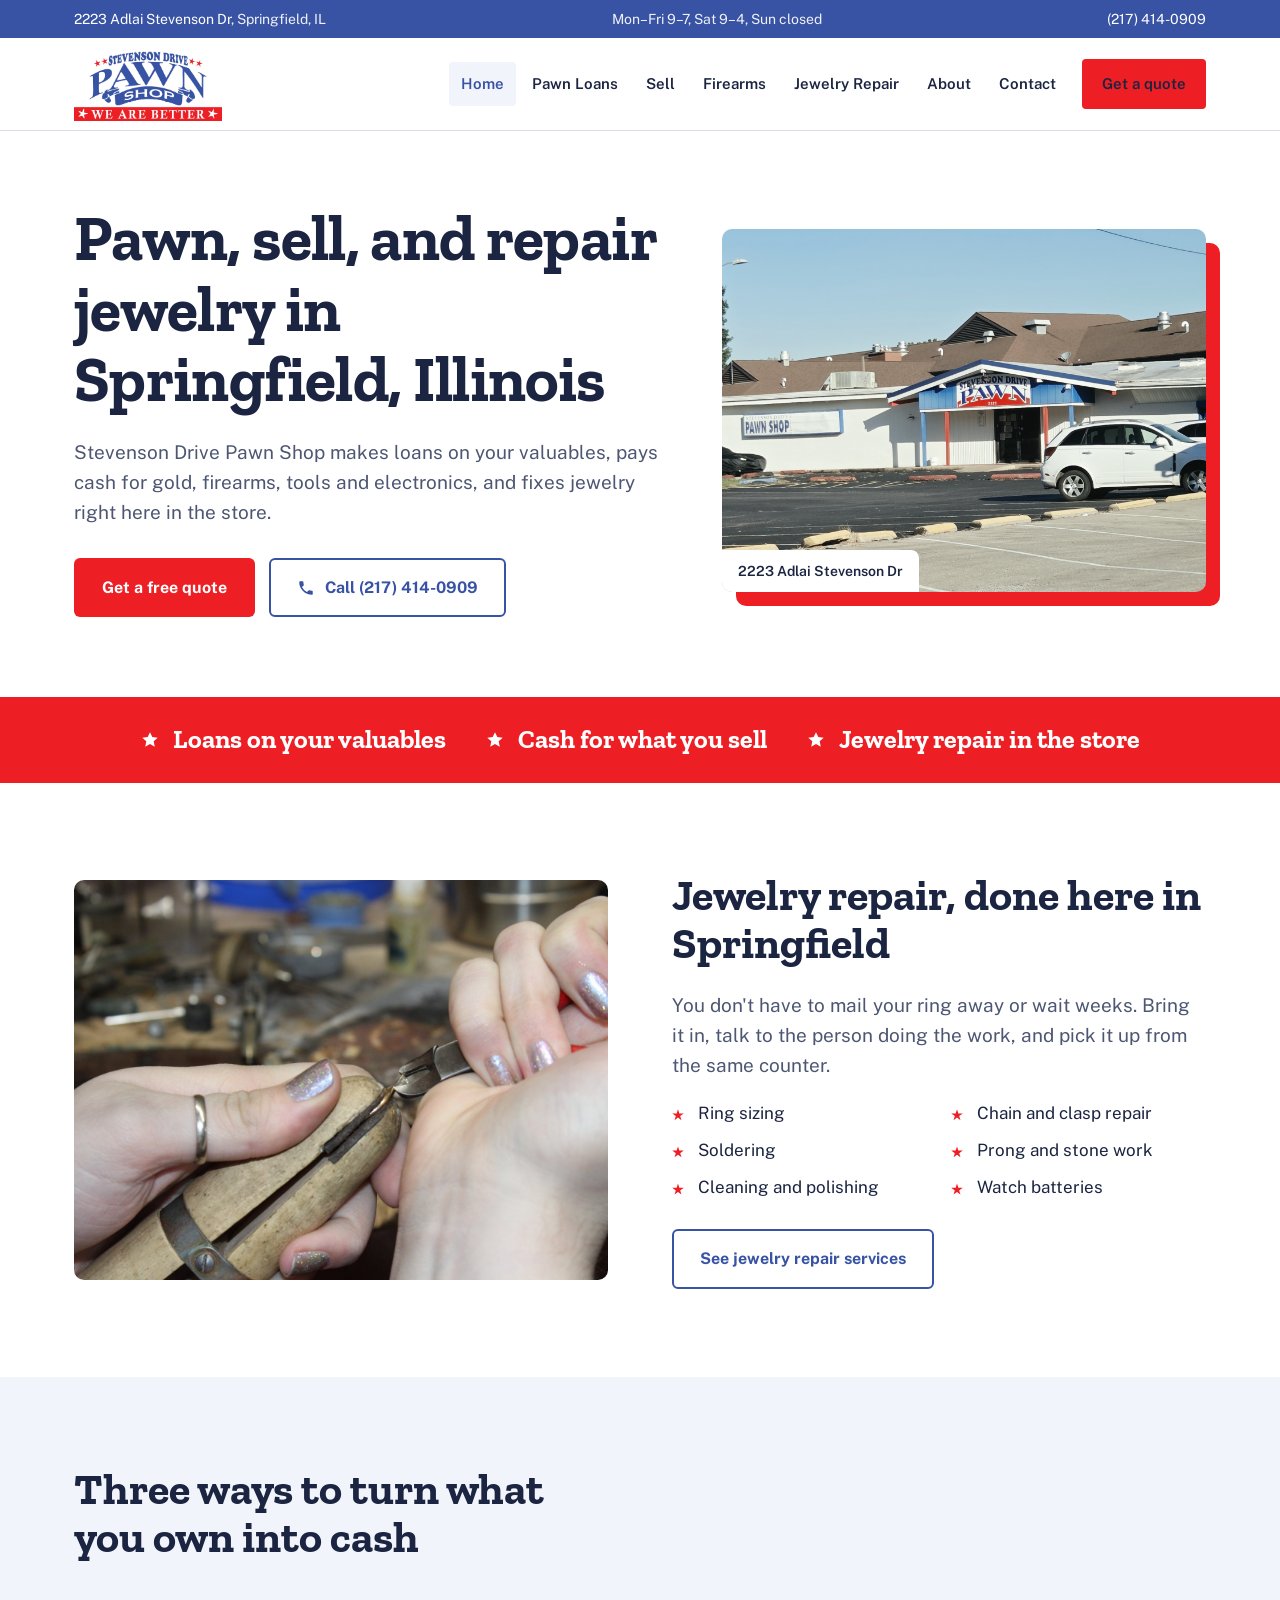
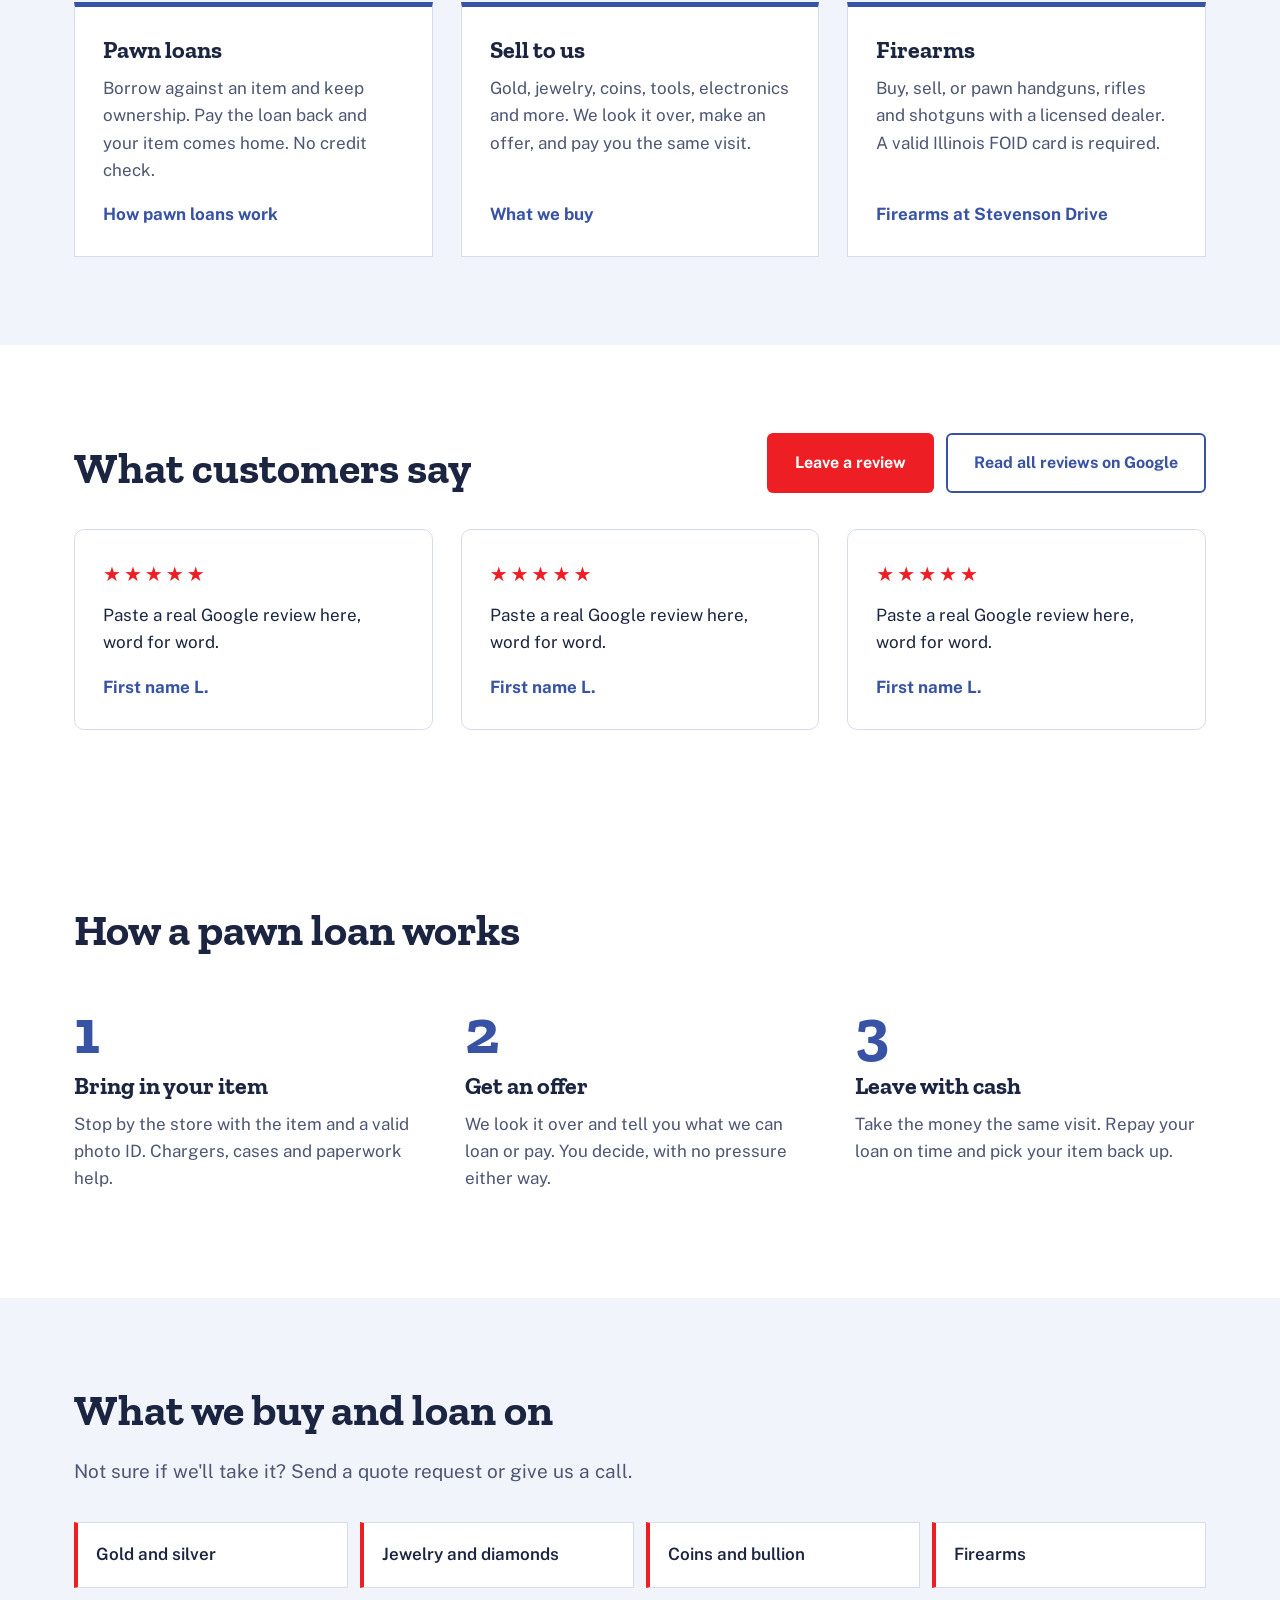
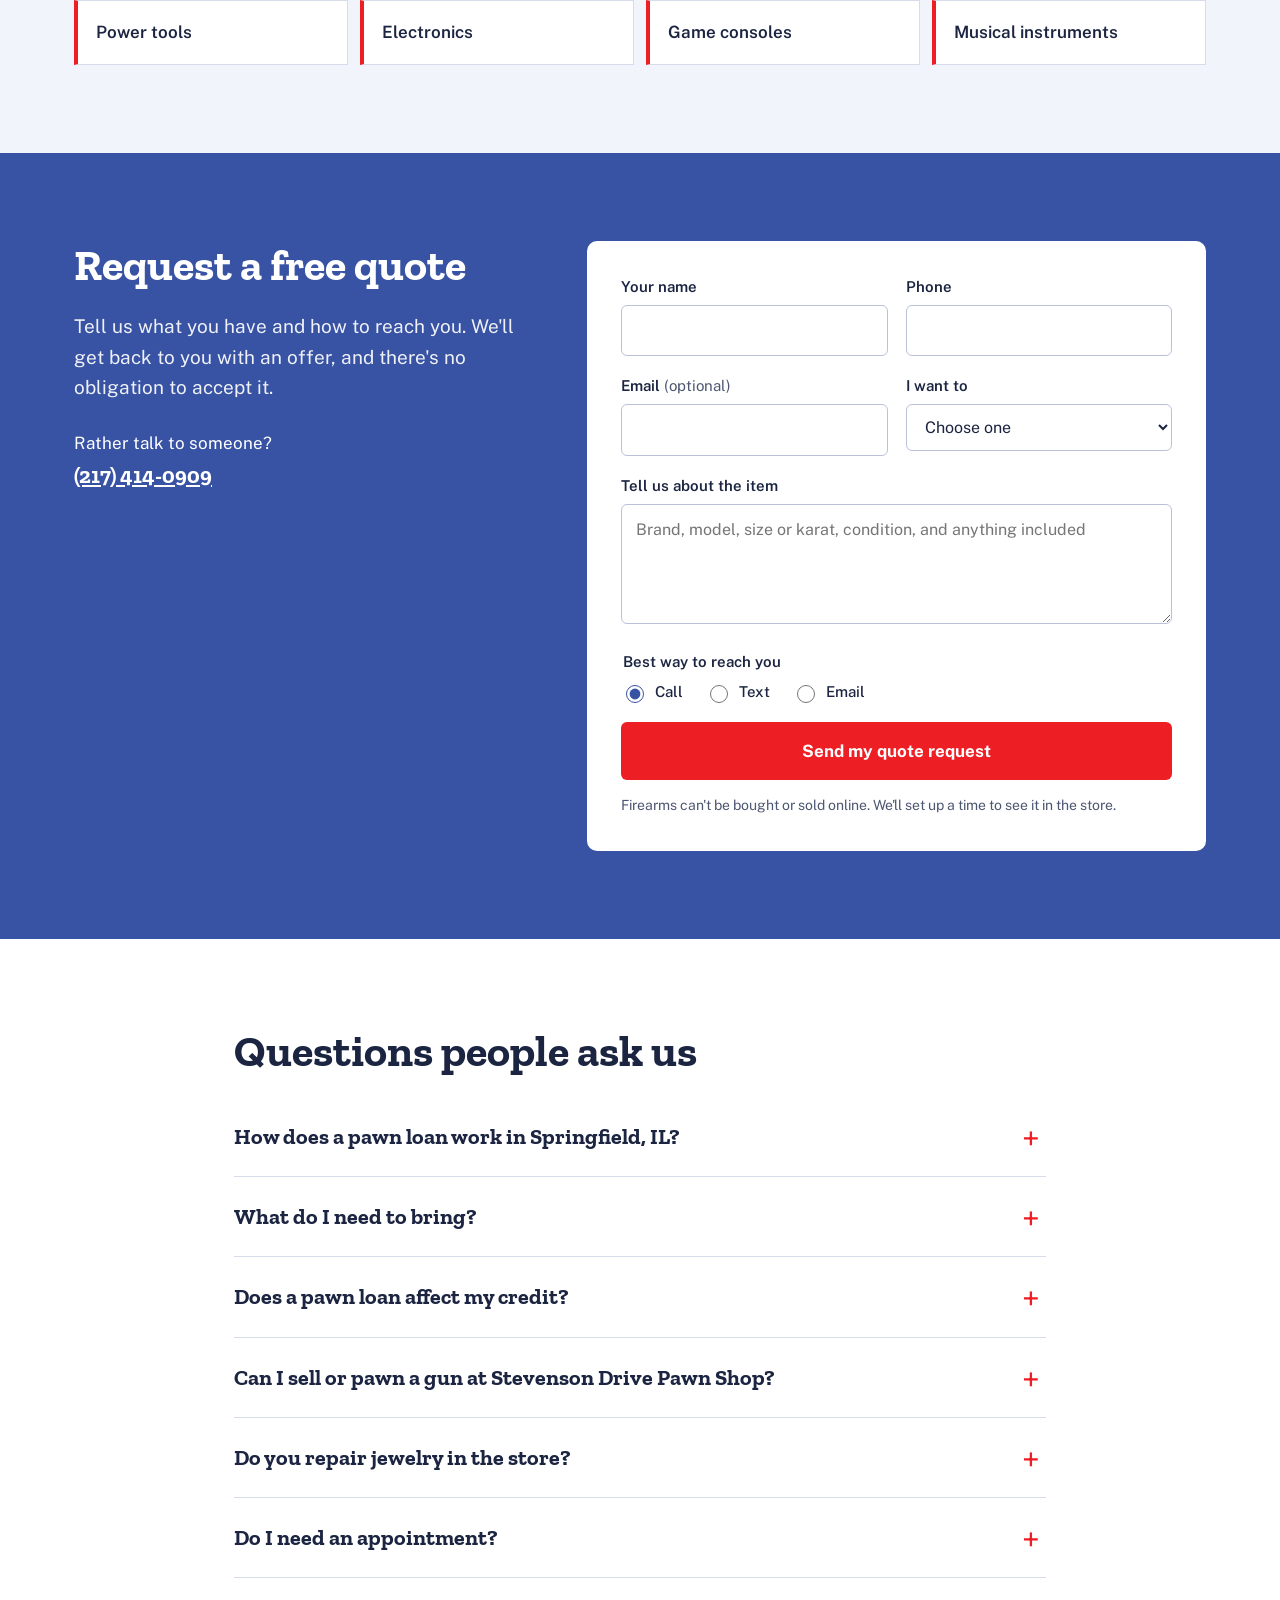
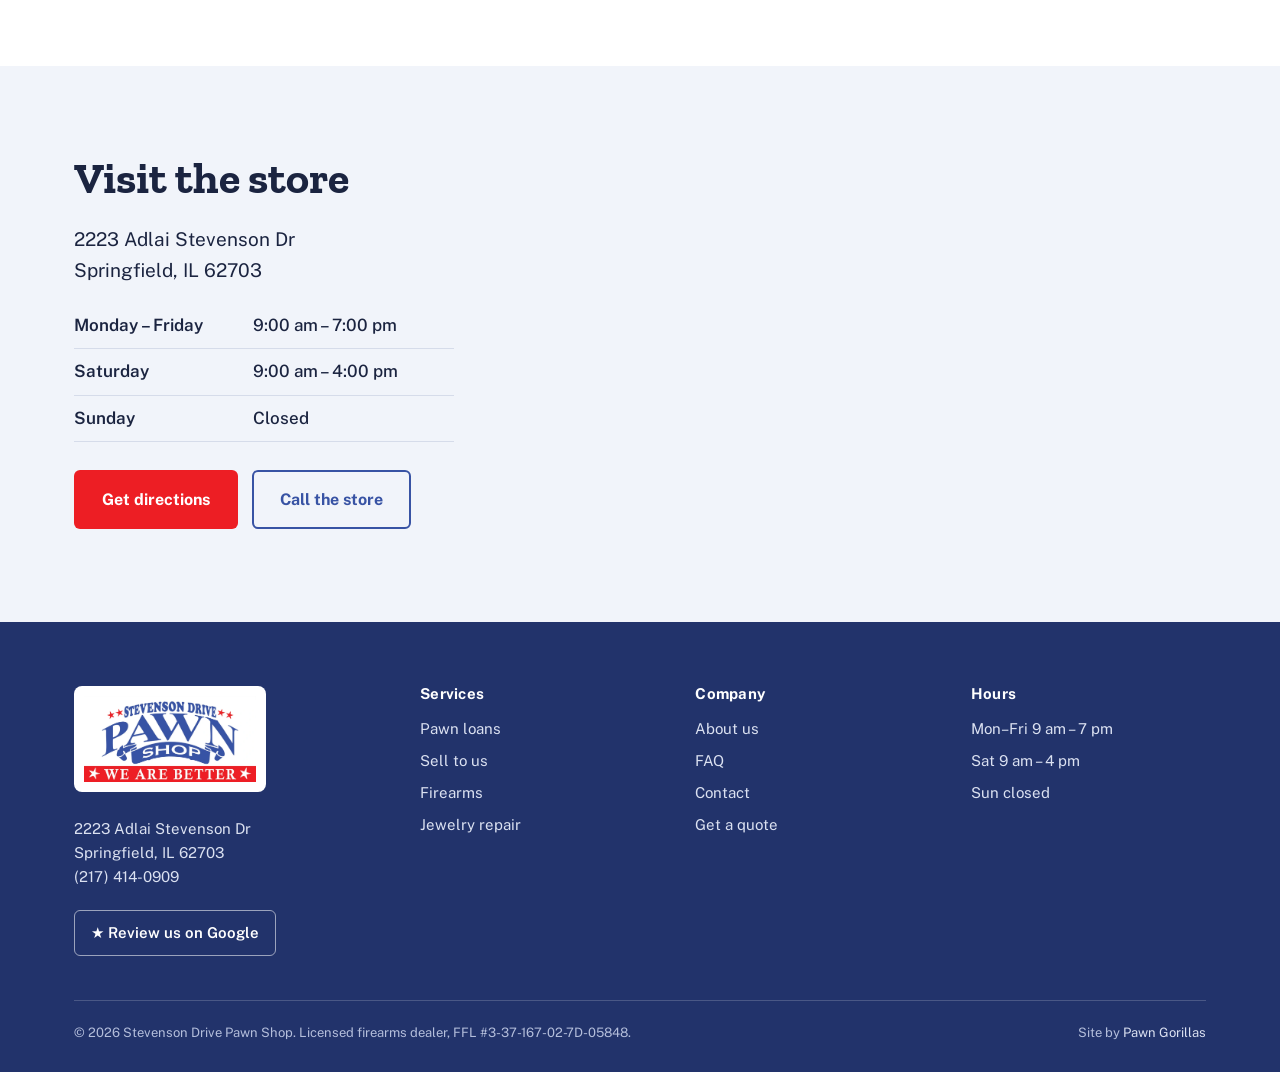
==== commit 4c5e2ab5: "Add files via upload" ====
--- a/index.html
+++ b/index.html
@@ -242,6 +242,39 @@
   </div>
 </section>
 
+<section class="reviews" aria-labelledby="rv-h">
+  <div class="wrap">
+    <div class="rv-head">
+      <h2 id="rv-h">What customers say</h2>
+      <div class="rv-links">
+        <a class="btn btn-red" href="/review" target="_blank" rel="noopener">Leave a review</a>
+        <a class="btn btn-line" href="https://maps.google.com/?cid=6891771936703376634" target="_blank" rel="noopener">Read all reviews on Google</a>
+      </div>
+    </div>
+    <!-- ===== REVIEWS: update monthly =====
+         Copy real Google reviews word for word. Use first name + last initial.
+         Set the stars to match the review (aria-label too). Never edit or invent review text. -->
+    <div class="rv-grid">
+      <figure class="rev">
+        <p class="stars" aria-label="5 out of 5 stars">&#9733;&#9733;&#9733;&#9733;&#9733;</p>
+        <blockquote><p>Paste a real Google review here, word for word.</p></blockquote>
+        <figcaption>First name L.</figcaption>
+      </figure>
+      <figure class="rev">
+        <p class="stars" aria-label="5 out of 5 stars">&#9733;&#9733;&#9733;&#9733;&#9733;</p>
+        <blockquote><p>Paste a real Google review here, word for word.</p></blockquote>
+        <figcaption>First name L.</figcaption>
+      </figure>
+      <figure class="rev">
+        <p class="stars" aria-label="5 out of 5 stars">&#9733;&#9733;&#9733;&#9733;&#9733;</p>
+        <blockquote><p>Paste a real Google review here, word for word.</p></blockquote>
+        <figcaption>First name L.</figcaption>
+      </figure>
+    </div>
+    <!-- ===== REVIEWS END ===== -->
+  </div>
+</section>
+
 <section class="steps" aria-labelledby="st-h">
   <div class="wrap">
     <h2 id="st-h">How a pawn loan works</h2>
@@ -287,6 +320,7 @@
     <form class="qform" id="quote-form" action="https://api.web3forms.com/submit" method="POST" novalidate>
       <input type="hidden" name="access_key" value="ba65331e-3c67-4ce6-aea2-89016c3157da">
       <input type="hidden" name="subject" value="New quote request from the website">
+      <input type="hidden" name="page" value="index.html">
       <input type="hidden" name="from_name" value="Stevenson Drive Pawn website">
       <input type="checkbox" name="botcheck" class="hp" tabindex="-1" autocomplete="off" aria-hidden="true">
 
@@ -384,6 +418,7 @@
       <div>
         <a class="flogo" href="index.html"><img src="logo.webp" alt="Stevenson Drive Pawn Shop" width="900" height="449"></a>
         <p style="margin-top:18px">2223 Adlai Stevenson Dr<br>Springfield, IL 62703<br><a href="tel:+12174140909">(217) 414-0909</a></p>
+        <a class="btn-review" href="/review" target="_blank" rel="noopener">&#9733; Review us on Google</a>
       </div>
       <div>
         <h3>Services</h3>
--- a/styles.css
+++ b/styles.css
@@ -253,3 +253,18 @@
 .contact-cards .svc a{font-weight:700}
 @media (max-width:900px){.contact-cards{grid-template-columns:1fr}}
 @media (max-width:900px){.photo.ph-empty{display:none}}
+
+/* ===== REVIEWS ===== */
+.reviews{background:var(--white)}
+.rv-head{display:flex;justify-content:space-between;align-items:end;gap:20px;flex-wrap:wrap;margin-bottom:36px}
+.rv-head h2{margin:0}
+.rv-links{display:flex;gap:12px;flex-wrap:wrap}
+.rv-grid{display:grid;grid-template-columns:repeat(3,1fr);gap:28px}
+.rev{margin:0;padding:28px;border:1px solid var(--line);border-radius:10px;display:flex;flex-direction:column}
+.rev .stars{color:var(--red);font-size:20px;letter-spacing:3px;margin:0 0 12px}
+.rev blockquote{margin:0 0 18px;flex:1;font-size:17px}
+.rev blockquote p{margin:0}
+.rev figcaption{font-weight:700;color:var(--blue)}
+@media (max-width:900px){.rv-grid{grid-template-columns:1fr}}
+.btn-review{display:inline-block;margin-top:6px;padding:10px 16px;border:1.5px solid rgba(255,255,255,.55);border-radius:6px;color:var(--white)!important;font-weight:600;text-decoration:none!important}
+.btn-review:hover{background:rgba(255,255,255,.1)}
